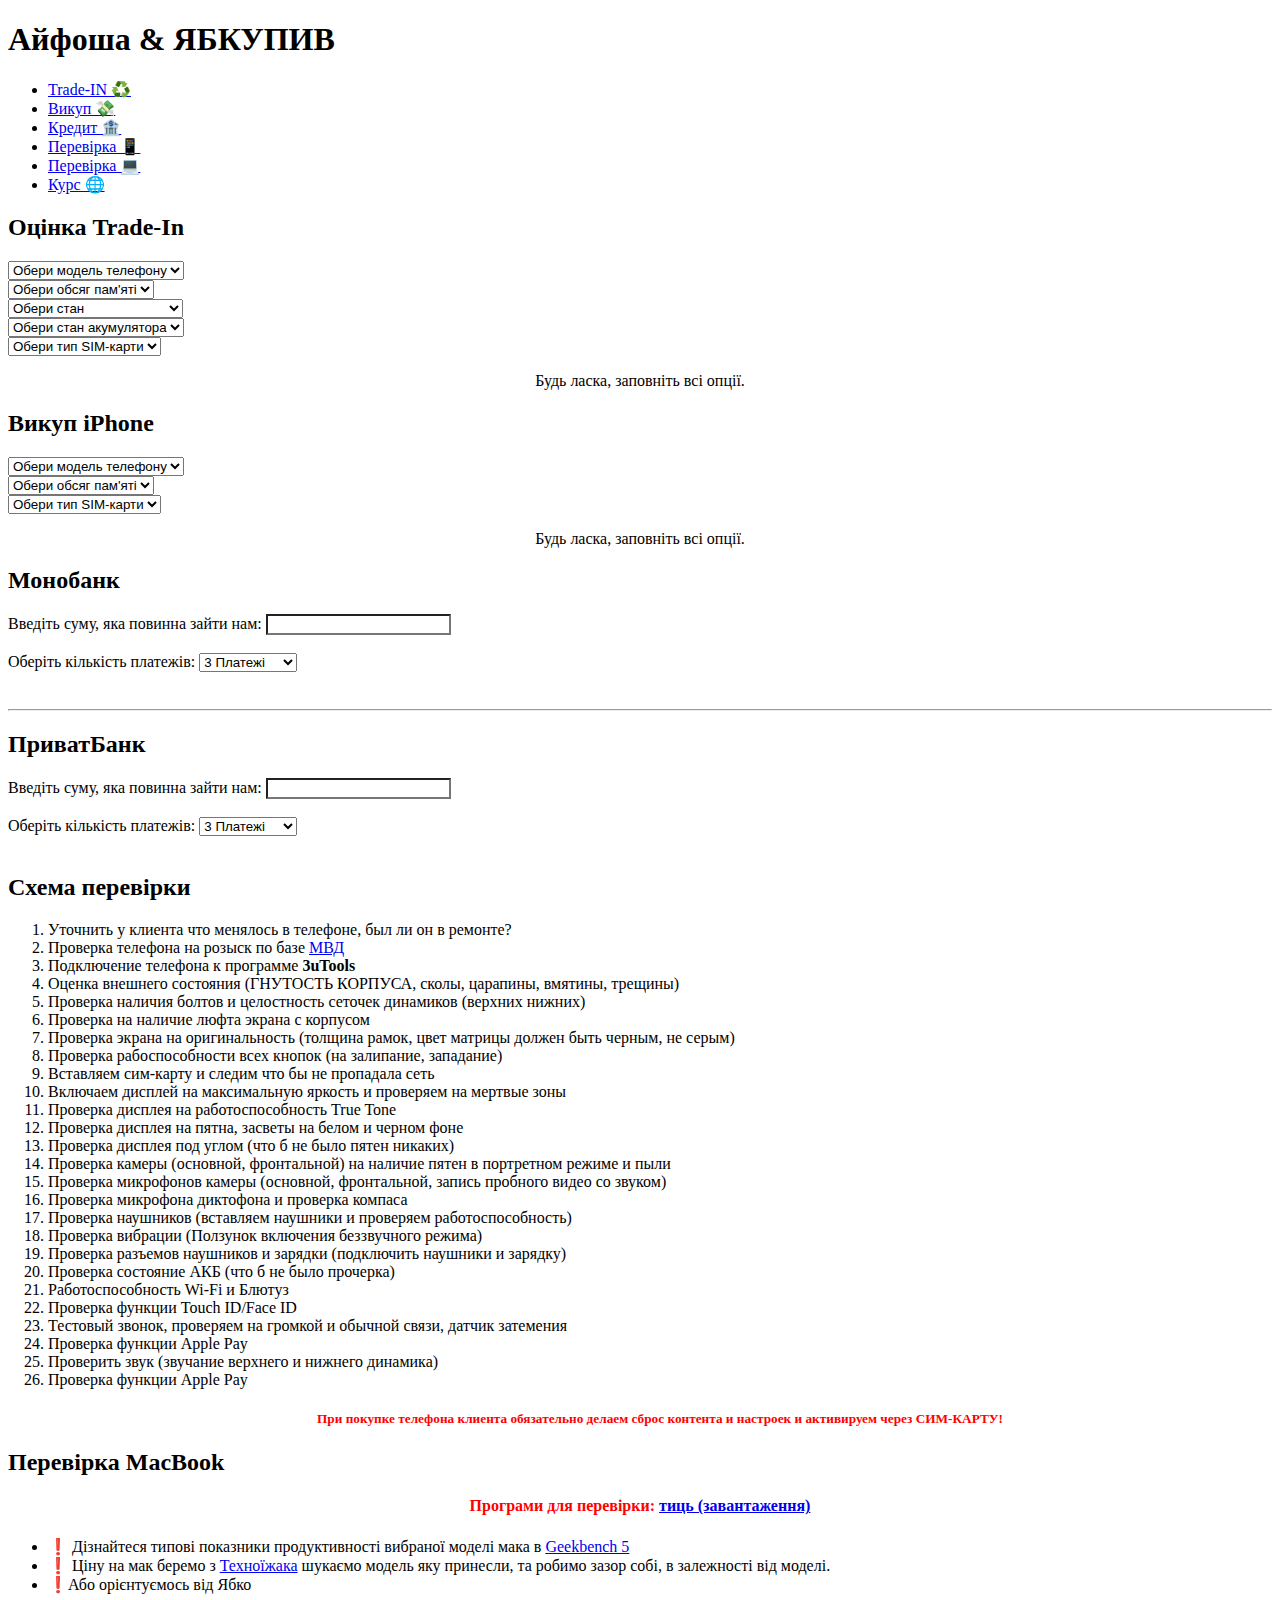
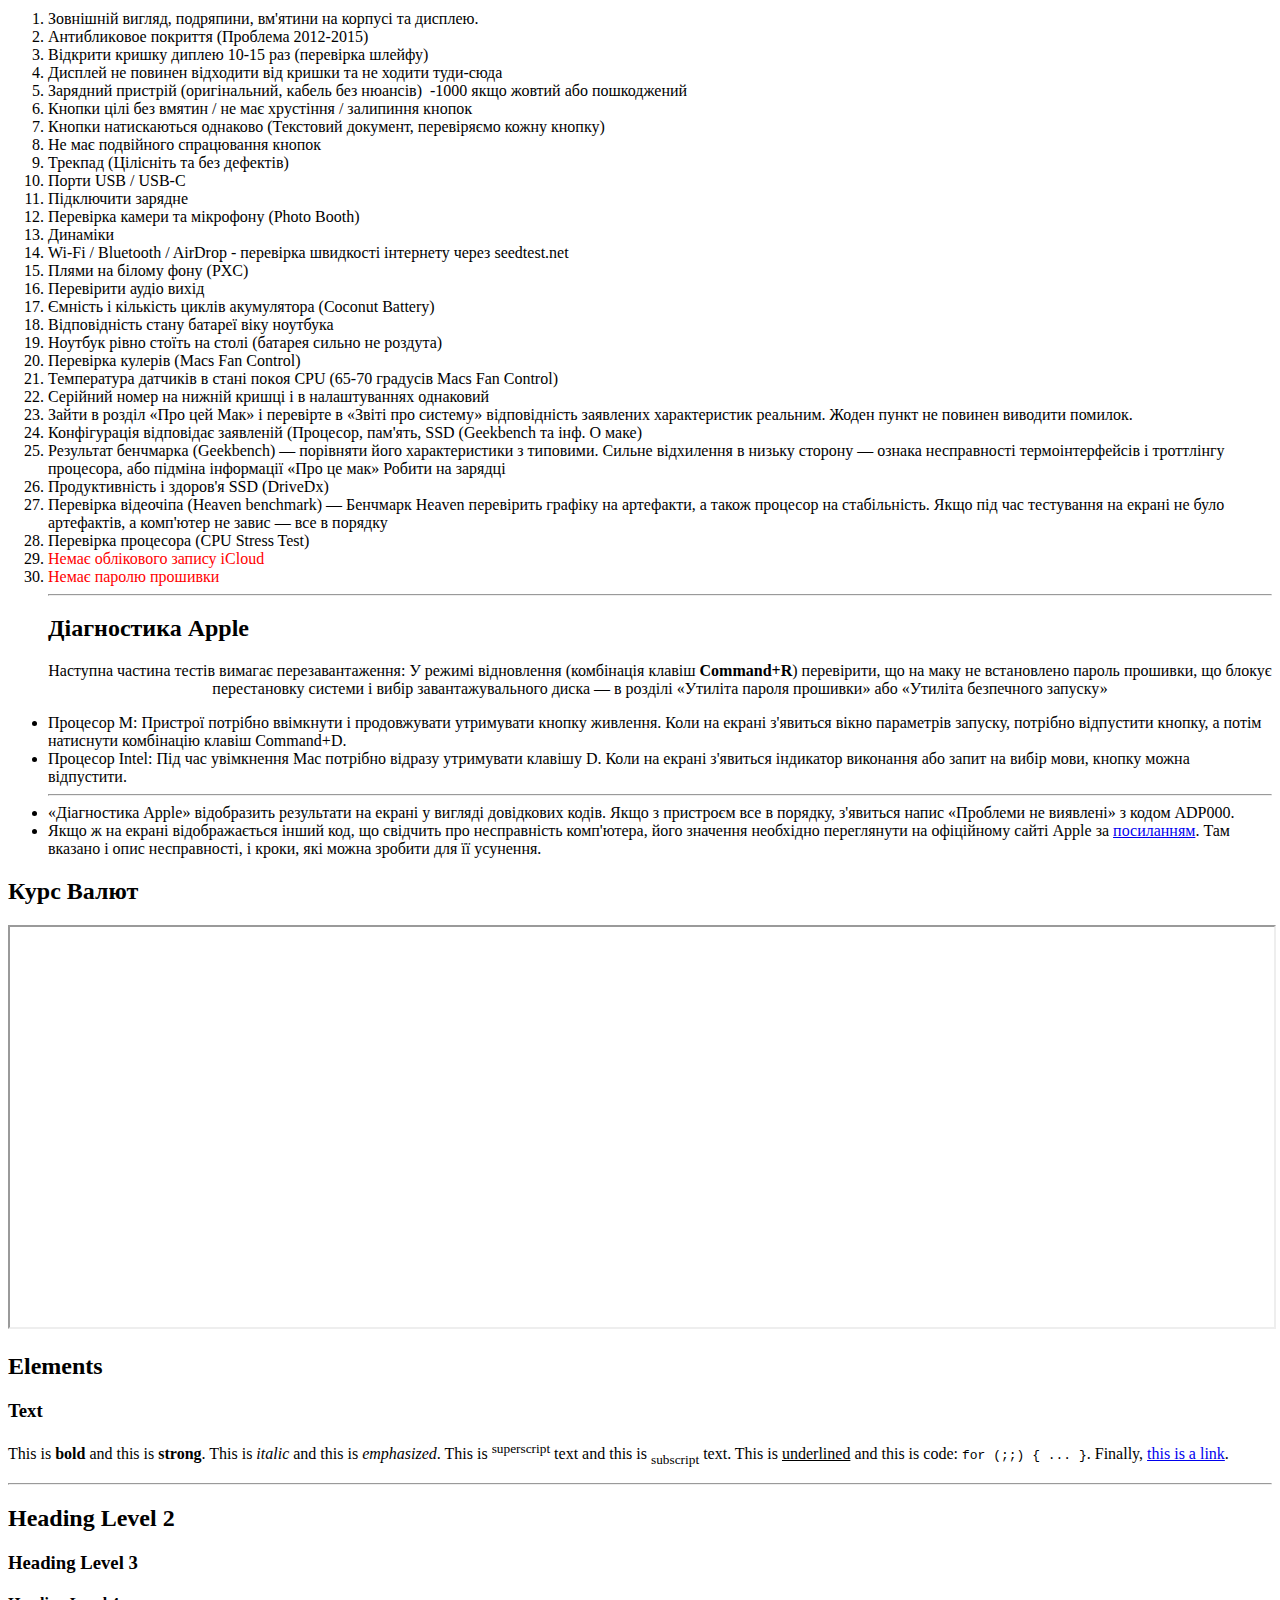
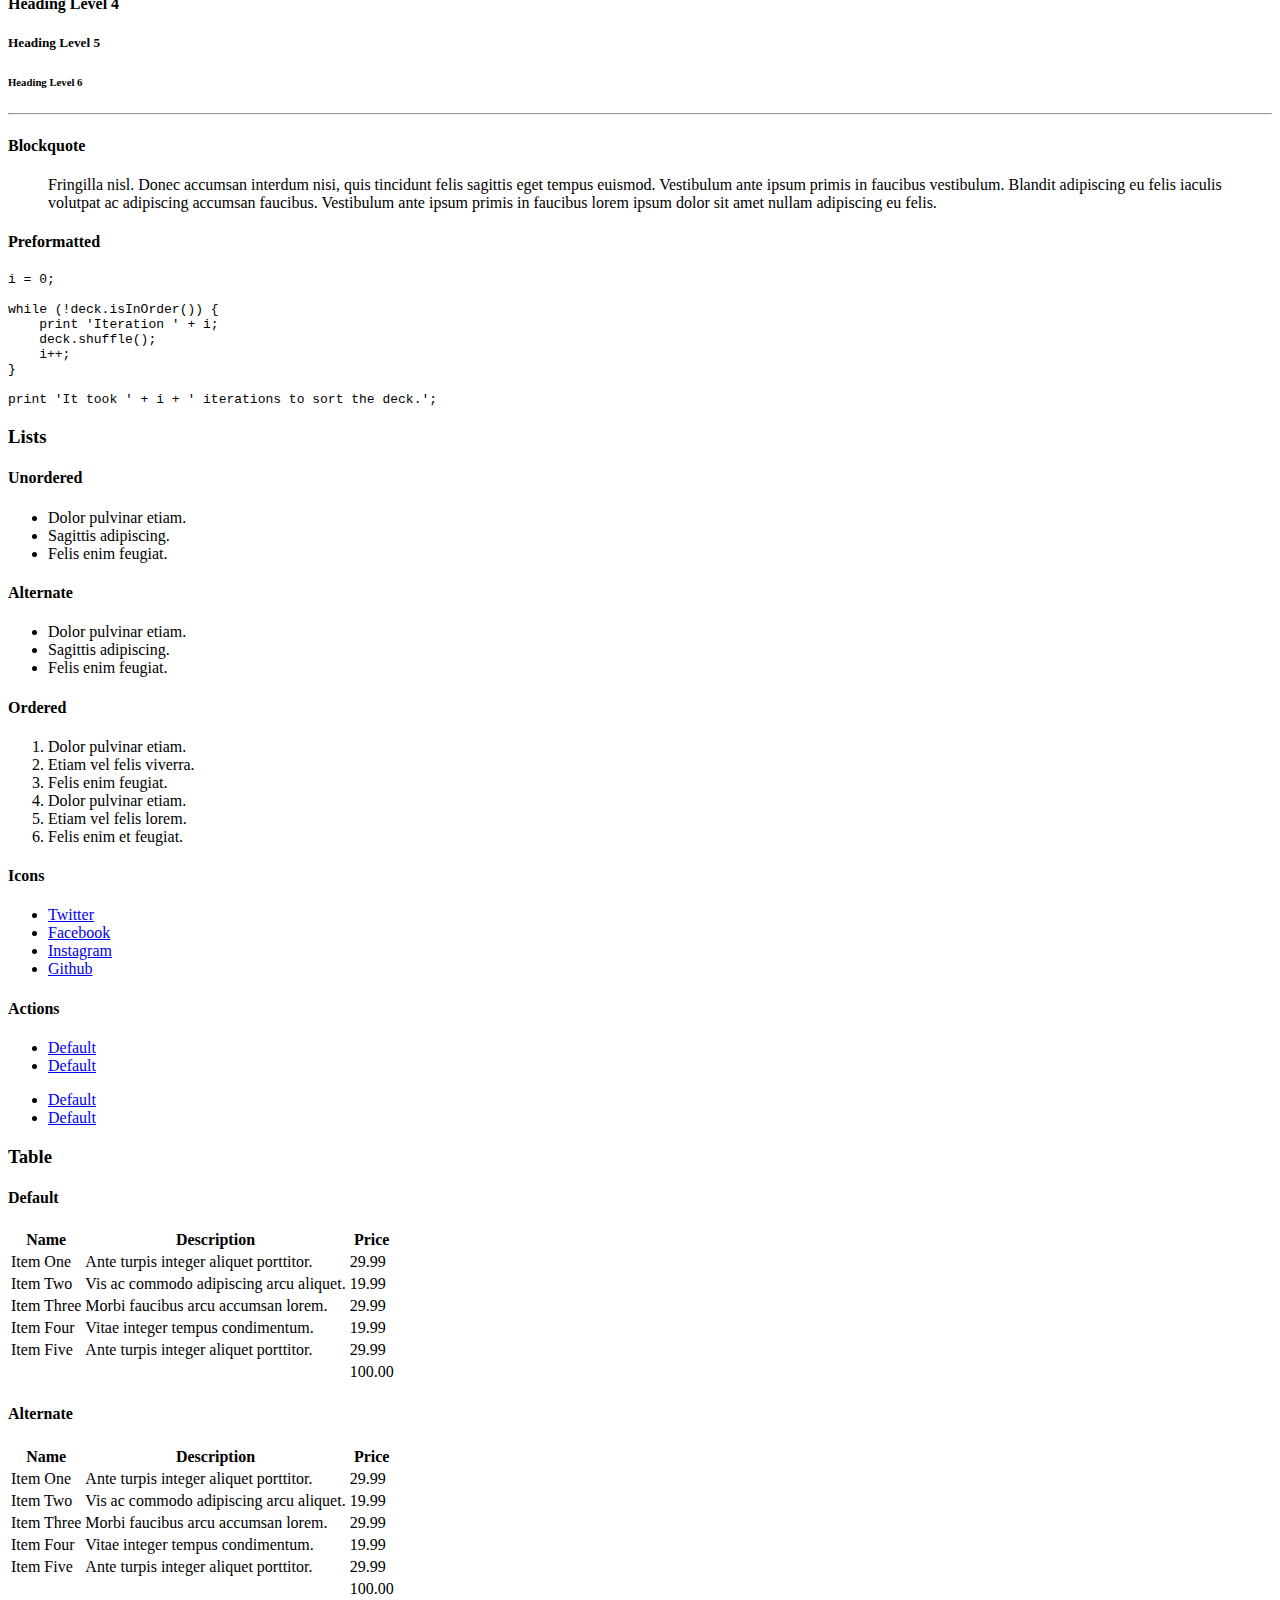
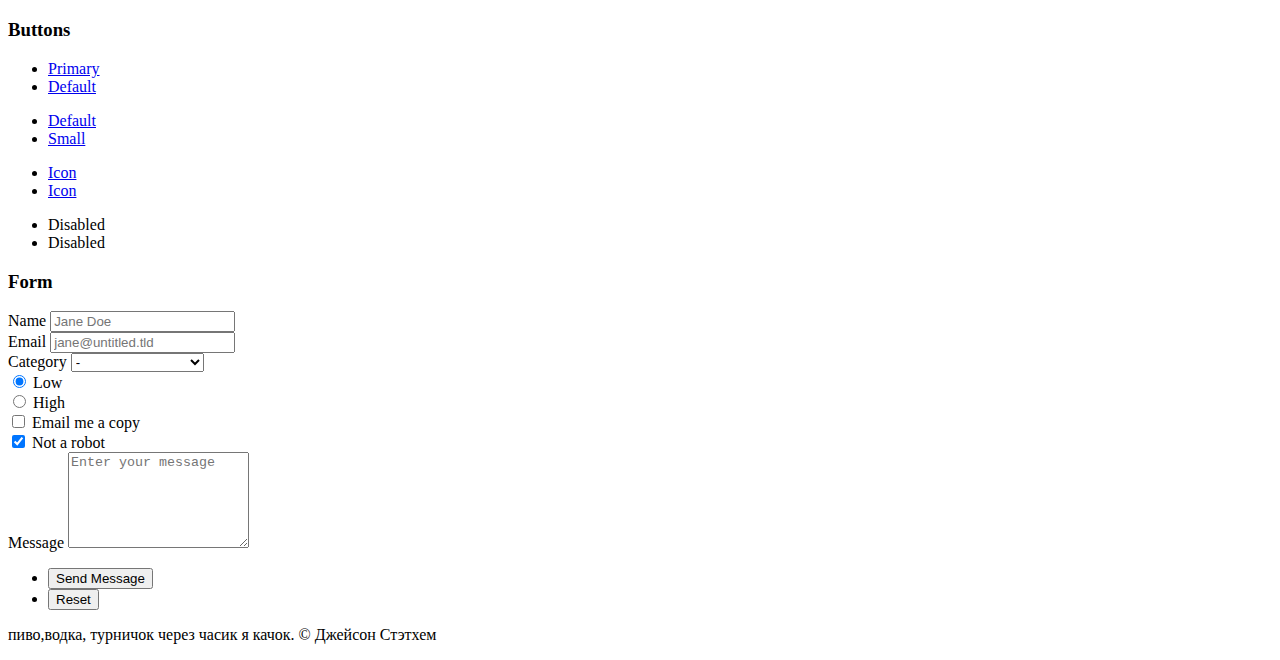
==== demo/index.html @ dc9aa3f9 "Update index.html" ====
<!DOCTYPE HTML>
<html>
	<head>
		<title>iPhosha</title>
		<meta charset="utf-8" />
		<meta name="viewport" content="width=device-width, initial-scale=1, user-scalable=no" />
		  <meta name="apple-mobile-web-app-capable" content="yes">
                  <meta name="apple-mobile-web-app-status-bar-style" content="black-translucent">
		  <meta name="apple-mobile-web-app-title" content="iPhosha">
		  <link rel="apple-touch-icon" href="icon-192x192.png">
				<link rel="icon" type="image/svg+xml" href="/favicon.svg" />
				<link rel="shortcut icon" href="/favicon.ico" />

		<link rel="stylesheet" href="assets/css/main.css" />
		<link rel="manifest" href="/manifest.json">
		<link rel="apple-touch-startup-image" 
      href="/splash-1170x2532.png" 
      media="(device-width: 390px) and (device-height: 844px) and (-webkit-device-
		<noscript><link rel="stylesheet" href="assets/css/noscript.css" /></noscript>
		
		<style>
			/* Устанавливаем черный цвет текста для поля ввода */
			#inputX, #inputY {
				color: black;
				background-color: white;
			}
		
			#result, #formula, #result2, #formula2 {
				color: rgb(255, 255, 255);
			}
		</style>
		<script>
		function calculate() {
		  var X = parseFloat(document.getElementById("inputX").value); // Получаем введённое значение X для первого расчета
		  var divideBy = parseFloat(document.getElementById("divideSelect").value); // Получаем выбранное значение для деления первого расчета
		  var percentage = 0;
		
		  // Устанавливаем процент для первого расчета в зависимости от выбранного значения
		  switch (divideBy) {
			case 3:
			  percentage = 3.1;
			  break;
			case 6:
			  percentage = 8;
			  break;
			case 10:
			  percentage = 13.7;
			  break;
			case 12:
			  percentage = 16.9;
			  break;
			case 15:
			  percentage = 21.6;
			  break;
			case 18:
			  percentage = 26.5;
			  break;
		  }
		
		  if (!isNaN(X) && !isNaN(divideBy) && X > 0) {
			var Y = X + (X * (percentage / 100));
			document.getElementById("formula").textContent = "Загальна вартість кредиту по 1С:  " + Y.toFixed(2);
			var result = Y / divideBy;
			document.getElementById("result").textContent = "На місяць: " + result.toFixed(2);
			
			// Показываем результат, если все данные введены
			document.getElementById("result").style.display = 'inline';
		  } else {
			document.getElementById("formula").textContent = "";
			document.getElementById("result").style.display = 'none'; // Скрываем кнопку, если данные не введены
		  }
		
		  // Второй расчет
		  var Y2 = parseFloat(document.getElementById("inputY").value); // Получаем значение Y для второго расчета
		  var divideBy2 = parseFloat(document.getElementById("divideSelect2").value); // Получаем выбранное значение для деления второго расчета
		  var percentage2 = 0;
		
		  // Устанавливаем процент для второго расчета
		  switch (divideBy2) {
			case 3:
			  percentage2 = 1.8;
			  break;
			case 6:
			  percentage2 = 7.7;
			  break;
			case 10:
			  percentage2 = 15.6;
			  break;
			case 12:
			  percentage2 = 16.6;
			  break;
			case 15:
			  percentage2 = 21.6;
			  break;
			case 18:
			  percentage2 = 26.6;
			  break;
		  }
		
		  if (!isNaN(Y2) && !isNaN(divideBy2) && Y2 > 0) {
			var YResult2 = Y2 + (Y2 * (percentage2 / 100));
			document.getElementById("formula2").textContent = "Загальна вартість кредиту по 1С:  " + YResult2.toFixed(2);
			var result2 = YResult2 / divideBy2;
			document.getElementById("result2").textContent = "На місяць: " + result2.toFixed(2);
			
			// Показываем результат, если все данные введены
			document.getElementById("result2").style.display = 'inline';
		  } else {
			document.getElementById("formula2").textContent = "";
			document.getElementById("result2").style.display = 'none'; // Скрываем кнопку, если данные не введены
		  }
		}
		</script>
		</head>
		<body>
		
	</head>
	<body class="is-preload">

		<!-- Wrapper -->
			<div id="wrapper">

				<!-- Header -->
					<header id="header">
						
						<div class="content">
							<div class="inner">
								<h1>Айфоша & ЯБКУПИВ</h1>
							
							</div>
						</div>
						<nav>
							<ul>
								<li><a href="#tradein">Trade-IN ♻️ </a></li>
								<li><a href="#buyback">Викуп 💸 </a></li>
								<li><a href="#o4">Кредит 🏦 </a></li>
								<li><a href="#iphone">Перевірка 📱 </a></li>
								<li><a href="#macbook">Перевірка 💻 </a></li>
								<li><a href="#kurs">Курс 🌐 </a></li>
								
								<!--<li><a href="#elements">Elements</a></li>-->
							</ul>
						</nav>
					</header>

				<!-- TradeIN -->
					<div id="main">

						<!-- Intro -->
<article id="tradein">
						  <div class="container">
							<h2 class="major">Оцінка Trade-In</h2>
							<form>
							  <!-- Модель телефона -->
							  <div class="form-group">
								<select id="model" onchange="updateMemoryOptions(); updateSIMOptions(); calculatePrice();">
								  <option value="">Обери модель телефону</option>
								  <option value="iPhone 8">iPhone 8</option>
								  <option value="iPhone 8 Plus">iPhone 8 Plus</option>
								  <option value="iPhone X">iPhone X</option>
								  <option value="iPhone XS">iPhone XS</option>
								  <option value="iPhone XS Max">iPhone XS Max</option>
								  <option value="iPhone XR">iPhone XR</option>
								  <option value="iPhone SE2020">iPhone SE 2020</option>
								  <option value="iPhone 11">iPhone 11</option>
								  <option value="iPhone 11 Pro">iPhone 11 Pro</option>
								  <option value="iPhone 11 Pro Max">iPhone 11 Pro Max</option>
								  <option value="iPhone 12 Mini">iPhone 12 Mini</option>
								  <option value="iPhone 12">iPhone 12</option>
								  <option value="iPhone 12 Pro">iPhone 12 Pro</option>
								  <option value="iPhone 12 Pro Max">iPhone 12 Pro Max</option>
								  <option value="iPhone SE2022">iPhone SE 2022</option>
								  <option value="iPhone 13 Mini">iPhone 13 Mini</option>
								  <option value="iPhone 13">iPhone 13</option>
								  <option value="iPhone 13 Pro">iPhone 13 Pro</option>
								  <option value="iPhone 13 Pro Max">iPhone 13 Pro Max</option>
								  <option value="iPhone 14">iPhone 14</option>
								  <option value="iPhone 14 Plus">iPhone 14 Plus</option>
								  <option value="iPhone 14 Pro">iPhone 14 Pro</option>
								  <option value="iPhone 14 Pro Max">iPhone 14 Pro Max</option>
								  <option value="iPhone 15">iPhone 15</option>
								  <option value="iPhone 15 Plus">iPhone 15 Plus</option>
								  <option value="iPhone 15 Pro">iPhone 15 Pro</option>
								  <option value="iPhone 15 Pro Max">iPhone 15 Pro Max</option>
								</select>
							  </div>
						
							  <!-- Обсяг пам'яті -->
							  <div class="form-group">
								<select id="memory" onchange="calculatePrice()">
								  <option value="">Обери обсяг пам'яті</option>
								</select>
							  </div>
						
							  <!-- Стан телефону -->
							  <div class="form-group">
								<select id="condition" onchange="calculatePrice()">
								  <option value="">Обери стан</option>
								  <option value="Ідеальний">Ідеальний</option>
								  <option value="Гарний стан">Гарний стан</option>
								  <option value="Зі слідами використання">Зі слідами використання</option>
								</select>
							  </div>
						
							  <!-- Стан акумулятора -->
							  <div class="form-group">
								<select id="battery" onchange="calculatePrice()">
								  <option value="">Обери стан акумулятора</option>
								  <option value="87-100%">87-100%</option>
								  <option value="79-86%">79-86%</option>
								</select>
							  </div>
						
							  <!-- Версія сім -->
							  <div class="form-group">
								<select id="sim" onchange="calculatePrice()">
								  <option value="">Обери тип SIM-карти</option>
								</select>
							  </div>
						
							</form>
						
							<!-- Вывод цены -->
							<center>
							  <div id="final-price-container">
								<p><a class="button primary"><span id="final-price">Будь ласка, заповніть всі опції.</span></a></p>
							  </div>
							</center>
						  </div>
						</article>
						
						<script>
						// Опции памяти для каждой модели
						const prices = {
						  "iPhone 8": {
							"64GB": 3000,
							"128GB": 3500,
							"256GB": 4000,
						  },
						  "iPhone 8 Plus": {
							"64GB": 3500,
							"128GB": 4000,
							"256GB": 4500,
						  },
						  "iPhone X": {
							"64GB": 4000,
							"128GB": 4500,
							"256GB": 5000,
						  },
						  "iPhone XS": {
							"64GB": 4500,
							"128GB": 5000,
							"256GB": 5500,
						  },
						  // Добавьте другие модели и их цены
						};
						
						// Модификаторы состояния
						const conditionModifiers = {
						  "Ідеальний": 1,
						  "Гарний стан": 0.95,
						  "Зі слідами використання": 0.92,
						};
						
						// Вычитания по состоянию батареи
						const batteryDeductions = {
						  "iPhone 8": {
							"87-100%": 0,
							"79-86%": 100,
						  },
						  "iPhone 8 Plus": {
							"87-100%": 0,
							"79-86%": 100,
						  },
						  "iPhone X": {
							"87-100%": 0,
							"79-86%": 150,
						  },
						  // Добавьте другие модели и их батареи
						};
						
						// Дополнительные наценки для типа сим-карты (если есть)
						const simModifiers = {
						  "iPhone 8": {
							"SIM": 0,
						  },
						  "iPhone 8 Plus": {
							"SIM": 0,
							"eSIM": 100,
						  },
						  "iPhone X": {
							"SIM": 0,
							"eSIM": 150, // 150 грн для eSIM
						  },
						  "iPhone XS": {
							"SIM": 0,
							"eSIM": 120,
						  },
						  "iPhone XS Max": {
							"SIM": 0,
							"eSIM": 120,
						  },
						  "iPhone XR": {
							"SIM": 0,
							"eSIM": 100,
						  },
						  "iPhone SE2020": {
							"SIM": 0,
							"eSIM": 100,
						  },
						  "iPhone 11": {
							"SIM": 0,
							"eSIM": 120,
						  },
						  "iPhone 11 Pro": {
							"SIM": 0,
							"eSIM": 120,
						  },
						  "iPhone 11 Pro Max": {
							"SIM": 0,
							"eSIM": 120,
						  },
						  "iPhone 12 Mini": {
							"SIM": 0,
							"eSIM": 80, // 80 грн для eSIM
						  },
						  "iPhone 12": {
							"SIM": 0,
							"eSIM": 80,
						  },
						  "iPhone 12 Pro": {
							"SIM": 0,
							"eSIM": 80,
						  },
						  "iPhone 12 Pro Max": {
							"SIM": 0,
							"eSIM": 80,
						  },
						  "iPhone SE2022": {
							"SIM": 0,
							"eSIM": 80,
						  },
						  "iPhone 13 Mini": {
							"SIM": 0,
							"eSIM": 80,
						  },
						  "iPhone 13": {
							"SIM": 0,
							"eSIM": 80,
						  },
						  "iPhone 13 Pro": {
							"SIM": 0,
							"eSIM": 80,
						  },
						  "iPhone 13 Pro Max": {
							"SIM": 0,
							"eSIM": 80,
						  },
						  "iPhone 14": {
							"SIM": 0,
							"eSIM": 100,
						  },
						  "iPhone 14 Plus": {
							"SIM": 0,
							"eSIM": 100,
						  },
						  "iPhone 14 Pro": {
							"SIM": 0,
							"eSIM": 100,
						  },
						  "iPhone 14 Pro Max": {
							"SIM": 0,
							"eSIM": 100,
						  },
						  "iPhone 15": {
							"SIM": 0,
							"eSIM": 100,
						  },
						  "iPhone 15 Plus": {
							"SIM": 0,
							"eSIM": 100,
						  },
						  "iPhone 15 Pro": {
							"SIM": 0,
							"eSIM": 100,
						  },
						  "iPhone 15 Pro Max": {
							"SIM": 0,
							"eSIM": 100,
						  },
						};
						
						// Функция для обновления памяти в зависимости от модели
						function updateMemoryOptions() {
						  const model = document.getElementById("model").value;
						  const memorySelect = document.getElementById("memory");
						
						 // Очистить текущие опции памяти
						   memorySelect.innerHTML = "<option value=''>Обери обсяг пам'яті</option>";
						 
						   // Добавить доступные опции памяти для выбранной модели
						   if (model && prices[model]) {
							 Object.keys(prices[model]).forEach(memory => {
							   const option = document.createElement("option");
							   option.value = memory;
							   option.textContent = memory;
							   memorySelect.appendChild(option);
							 });
						   }
						 
						   // Обновляем отображаемую цену
						   updatePriceMessage();
						 }
						 
						 // Функция для обновления вариантов SIM в зависимости от модели
						 function updateSIMOptions() {
						   const model = document.getElementById("model").value;
						   const simSelect = document.getElementById("sim");
						 
						   // Очистить текущие опции SIM
						   simSelect.innerHTML = "<option value=''>Обери тип SIM-карти</option>";
						 
						   // Добавить доступные опции SIM для выбранной модели
						   if (model && simModifiers[model]) {
							 Object.keys(simModifiers[model]).forEach(simType => {
							   const option = document.createElement("option");
							   option.value = simType;
							   option.textContent = simType;
							   simSelect.appendChild(option);
							 });
						   }
						 }
						 
						 // Функция для вычисления цены
						 function calculatePrice() {
						   const model = document.getElementById("model").value;
						   const memory = document.getElementById("memory").value;
						   const condition = document.getElementById("condition").value;
						   const battery = document.getElementById("battery").value;
						   const sim = document.getElementById("sim").value; // Получаем значение типа сим-карты
						 
						   if (model && memory && condition && battery && sim) {
							 const basePrice = prices[model] && prices[model][memory];
						 
							 if (basePrice !== undefined) {
							   let finalPrice = basePrice * conditionModifiers[condition];
							   finalPrice -= batteryDeductions[model] && batteryDeductions[model][battery] || 0;
							   
							   finalPrice += simModifiers[model] && simModifiers[model][sim] || 0;
						 
							   // Обновить отображаемую цену
							   document.getElementById("final-price").textContent = "Оцінка телефону: " + finalPrice.toFixed(2) + " грн";
							 }
						   } else {
							 // Если не все поля выбраны, показываем сообщение
							 updatePriceMessage();
						   }
						 }
						 
						 // Функция для обновления текста сообщения
						 function updatePriceMessage() {
						   const model = document.getElementById("model").value;
						   const memory = document.getElementById("memory").value;
						   const condition = document.getElementById("condition").value;
						   const battery = document.getElementById("battery").value;
						 
						   // Если все поля не заполнены, показываем сообщение
						   if (!model || !memory || !condition || !battery || !document.getElementById("sim").value) {
							 document.getElementById("final-price").textContent = "Будь ласка, заповніть всі опції.";
						   } else {
							 calculatePrice();
						   }
						 }
						 
						 // Добавляем обработчик событий для всех полей формы
						 document.querySelectorAll("select").forEach(select => {
						   select.addEventListener("change", updatePriceMessage);
						 });
						 </script>
					</article> 
										<!-- Викуп -->

<article id="buyback">
  <div class="container">
    <h2 class="major">Викуп iPhone</h2>
    <form>
      <!-- Модель телефона -->
      <div class="form-group">
        <select id="buyback-model" onchange="updateBuybackMemoryOptions(); updateBuybackSIMOptions(); calculateBuybackPrice();">
          <option value="">Обери модель телефону</option>
          <option value="iPhone 8">iPhone 8</option>
          <option value="iPhone X">iPhone X</option>
          <option value="iPhone 11">iPhone 11</option>
          <option value="iPhone 12">iPhone 12</option>
          <option value="iPhone 13">iPhone 13</option>
          <option value="iPhone 14">iPhone 14</option>
          <option value="iPhone 15">iPhone 15</option>
        </select>
      </div>

      <!-- Обсяг пам'яті -->
      <div class="form-group">
        <select id="buyback-memory" onchange="calculateBuybackPrice()">
          <option value="">Обери обсяг пам'яті</option>
        </select>
      </div>

      <!-- Тип SIM-карти -->
      <div class="form-group">
        <select id="buyback-sim" onchange="calculateBuybackPrice()">
          <option value="">Обери тип SIM-карти</option>
        </select>
      </div>
    </form>

    <!-- Вывод цены -->
    <center>
      <div id="buyback-final-price-container">
        <p><a class="button primary"><span id="buyback-final-price">Будь ласка, заповніть всі опції.</span></a></p>
      </div>
    </center>
  </div>
</article>

<script>
// Цены для моделей Buyback
const buybackPrices = {
  "iPhone 8": {
    "64GB": 2500,
    "128GB": 3000,
    "256GB": 3500,
  },
  "iPhone X": {
    "64GB": 3500,
    "128GB": 4000,
    "256GB": 4500,
  },
  "iPhone 11": {
    "64GB": 4500,
    "128GB": 5000,
    "256GB": 5500,
  },
  "iPhone 12": {
    "64GB": 5500,
    "128GB": 6000,
    "256GB": 6500,
  },
  "iPhone 13": {
    "64GB": 6500,
    "128GB": 7000,
    "256GB": 7500,
  },
  "iPhone 14": {
    "64GB": 7500,
    "128GB": 8000,
    "256GB": 8500,
  },
  "iPhone 15": {
    "128GB": 9000,
    "256GB": 9500,
    "512GB": 10000,
  },
};

// Дополнительные модификаторы для SIM
const buybackSIMModifiers = {
  "iPhone 8": {
    "SIM": 0,
  },
  "iPhone X": {
    "SIM": 0,
    "eSIM": 250,
  },
  "iPhone 11": {
    "SIM": 0,
    "eSIM": 300,
  },
  "iPhone 12": {
    "SIM": 0,
    "eSIM": 350,
  },
  "iPhone 13": {
    "SIM": 0,
    "eSIM": 400,
  },
  "iPhone 14": {
    "SIM": 0,
    "eSIM": 450,
  },
  "iPhone 15": {
    "SIM": 0,
    "eSIM": 500,
  },
};

// Обновление опций памяти в зависимости от модели
function updateBuybackMemoryOptions() {
  const model = document.getElementById("buyback-model").value;
  const memorySelect = document.getElementById("buyback-memory");

  // Очистить текущие опции памяти
  memorySelect.innerHTML = "<option value=''>Обери обсяг пам'яті</option>";

  // Добавить доступные опции памяти для выбранной модели
  if (model && buybackPrices[model]) {
    Object.keys(buybackPrices[model]).forEach(memory => {
      const option = document.createElement("option");
      option.value = memory;
      option.textContent = memory;
      memorySelect.appendChild(option);
    });
  }
}

// Обновление опций SIM-карт в зависимости от модели
function updateBuybackSIMOptions() {
  const model = document.getElementById("buyback-model").value;
  const simSelect = document.getElementById("buyback-sim");

  // Очистить текущие опции SIM
  simSelect.innerHTML = "<option value=''>Обери тип SIM-карти</option>";

  // Добавить доступные опции SIM для выбранной модели
  if (model && buybackSIMModifiers[model]) {
    Object.keys(buybackSIMModifiers[model]).forEach(simType => {
      const option = document.createElement("option");
      option.value = simType;
      option.textContent = simType;
      simSelect.appendChild(option);
    });
  }
}

// Вычисление цены
function calculateBuybackPrice() {
  const model = document.getElementById("buyback-model").value;
  const memory = document.getElementById("buyback-memory").value;
  const sim = document.getElementById("buyback-sim").value;

  if (model && memory && sim) {
    const basePrice = buybackPrices[model] && buybackPrices[model][memory];

    if (basePrice !== undefined) {
      let finalPrice = basePrice;

      // Добавить наценку за тип SIM
      finalPrice += buybackSIMModifiers[model] && buybackSIMModifiers[model][sim] || 0;

      // Обновить отображаемую цену
      document.getElementById("buyback-final-price").textContent =
        "Оцінка викупу: " + finalPrice.toFixed(2) + " грн";
    }
  } else {
    // Если не все поля заполнены
    document.getElementById("buyback-final-price").textContent =
      "Будь ласка, заповніть всі опції.";
  }
}

// Добавить обработчики событий для изменения полей
document.querySelectorAll("#buyback-model, #buyback-memory, #buyback-sim").forEach(select => {
  select.addEventListener("change", calculateBuybackPrice);
});
</script>
						<!-- Work -->
							<article id="o4">
							  <h2 class="major">Монобанк</h2>
							  <label for="inputX">Введіть суму, яка повинна зайти нам: </label>
							  <input type="number" id="inputX" step="any" oninput="calculate()"> <!-- Событие input для X -->
							 
							  <br><br>

							  <label for="divideSelect">Оберіть кількість платежів: </label>
							  <select id="divideSelect" onchange="calculate()">
								<option value="3">3 Платежі</option>
								<option value="6">6 Платежів</option>
								<option value="10">10 Платежів</option>
								<option value="12">12 Платежів</option>
								<option value="15">15 Платежів</option>
								<option value="18">18 Платежів</option>
							  </select>
							  <br><br>
							  <h3><p style="color: red;" id="formula"></p></h3><!-- Показываем формулу X + процент = Y -->
							  <center><a class="button primary" id="result" style="display:none;">На місяць: </a></center> <!-- Кнопка скрыта по умолчанию -->
							  
							  <hr />
							
							  <h2>ПриватБанк</h2>
							  <label for="inputY">Введіть суму, яка повинна зайти нам: </label>
							  <input type="number" id="inputY" step="any" oninput="calculate()">
							  
							  <br><br>
							  
							  <label for="divideSelect2">Оберіть кількість платежів: </label>
							  <select id="divideSelect2" onchange="calculate()">
								<option value="3">3 Платежі</option>
								<option value="6">6 Платежів</option>
								<option value="10">10 Платежів</option>
								<option value="12">12 Платежів</option>
								<option value="15">15 Платежів</option>
								<option value="18">18 Платежів</option>
							  </select>
							  <br><br>

							  <h3><p style="color: red;" id="formula2"></p></h3><!-- Показываем формулу X + процент = Y -->
							  <center><a class="button primary" id="result2" style="display:none;">На місяць: </a></center> <!-- Кнопка скрыта по умолчанию -->
							</article>

						<!-- About -->
							<article id="iphone">
								<h2 class="major">Схема перевірки </h2>
								<ol>
									<li>Уточнить у клиента что менялось в телефоне, был ли он в ремонте?</li>
									<li>Проверка телефона на розыск по базе <a href="https://wanted.mvs.gov.ua/searchthing<">МВД</a></li>
									<li>Подключение телефона к программе <b>3uTools</b></li>
									<li>Оценка внешнего состояния (ГНУТОСТЬ КОРПУСА, сколы, царапины, вмятины, трещины)</li>
									<li>Проверка наличия болтов и целостность сеточек динамиков (верхних нижних)</li>
									<li>Проверка на наличие люфта экрана с корпусом</li>
									<li>Проверка экрана на оригинальность (толщина рамок, цвет матрицы должен быть черным, не серым)</li>
									<li>Проверка рабоспособности всех кнопок (на залипание, западание)</li>
									<li>Вставляем сим-карту и следим что бы не пропадала сеть</li>
									<li>Включаем дисплей на максимальную яркость и проверяем на мертвые зоны</li>
									<li>Проверка дисплея на работоспособность True Tone</li>
									<li>Проверка дисплея на пятна, засветы на белом и черном фоне</li>
									<li>Проверка дисплея под углом (что б не было пятен никаких)</li>
									<li>Проверка камеры (основной, фронтальной) на наличие пятен в портретном режиме и пыли</li>
									<li>Проверка микрофонов камеры (основной, фронтальной, запись пробного видео со звуком)</li>
									<li>Проверка микрофона диктофона и проверка компаса</li>
									<li>Проверка наушников (вставляем наушники и проверяем работоспособность)</li>
									<li>Проверка вибрации (Ползунок включения беззвучного режима)</li>
									<li>Проверка разъемов наушников и зарядки (подключить наушники и зарядку)</li>
									<li>Проверка состояние АКБ (что б не было прочерка)</li>
									<li>Работоспособность Wi-Fi и Блютуз</li>
									<li>Проверка функции Touch ID/Face ID</li>
									<li>Тестовый звонок, проверяем на громкой и обычной связи, датчик затемения</li>
									<li>Проверка функции Apple Pay</li>
									<li>Проверить звук (звучание верхнего и нижнего динамика)</li>
									<li>Проверка функции Apple Pay</li>
<p></p>
<center><h5><p style="color: red;">При покупке телефона клиента обязательно делаем сброс контента и настроек и активируем через СИМ-КАРТУ!</p></h5></center>

								</ol>									
							</article>
							
							<article id="macbook">
								<h2 class="major">Перевірка MacBook</h2>
								<center><h4><p style="color: red;">Програми для перевірки: <a href="https://drive.google.com/file/d/1yUWyYdbEln25JktGaK8KIITeepjoKRe8/view?usp=share_link">тиць (завантаження)</p></h4></center></a>
								
								<ul>
									<li>❗️ Дізнайтеся типові показники продуктивності вибраної моделі мака в  <a href="browser.geekbench.com/mac-benchmarks">Geekbench 5 </a></li>
                                    <li>❗️ Ціну на мак беремо з <a href="https://ti.ua/ua/mac-b-u/"> Техноїжака</a> шукаємо модель яку принесли, та робимо зазор собі, в залежності від моделі.</li>
									<li>❗️Або орієнтуємось від Ябко</li>
								</ul>
								<ol>
									<li>Зовнішній вигляд, подряпини, вм'ятини на корпусі та дисплею.</li>
									<li>Антиблиĸовое покриття (Проблема 2012-2015)</li>
									<li>Відкрити кришку диплею 10-15 раз (перевірка шлейфу)</li>
									<li>Дисплей не повинен відходити від кришки та не ходити туди-сюда</li>
									<li>Зарядний пристрій (оригінальний, ĸабель без нюансів)  -1000 якщо жовтий або пошкоджений</li>
									<li>Кнопки цілі без вмятин / не має хрустіння / залипиння ĸнопоĸ</li>
									<li>Кнопĸи натискаються однаково (Текстовий документ, перевіряємо кожну кнопку)</li>
									<li>Не має подвійного спрацювання кнопок</li>
									<li>Треĸпад (Цілісніть та без дефектів)</li>
									<li>Порти USB / USB-С</li>
									<li>Підключити зарядне</li>
									<li>Перевірка камери та мікрофону (Photo Booth)</li>
									<li>Динаміки </li>
									<li>Wi-Fi / Bluetooth / AirDrop - перевірка швидкості інтернету через seedtest.net </li>
									<li>Плями на білому фону (PXC) </li>
									<li>Перевірити аудіо вихід </li>
									<li>Ємність і кількість циклів акумулятора (Coconut Battery)</li>
									<li>Відповідність стану батареї віку ноутбука</li>
									<li>Ноутбук рівно стоїть на столі (батарея сильно не роздута)</li>
									<li>Перевірка кулерів (Macs Fan Control) </li>
									<li>Температура датчиків в стані поĸоя CPU (65-70 градусів Macs Fan Control)</li>
									<li>Серійний номер на нижній кришці і в налаштуваннях однаковий</li>
									<li>Зайти в розділ «Про цей Мак» і перевірте в «Звіті про систему» відповідність заявлених характеристик реальним. Жоден пункт не повинен виводити помилок.</li>
									<li>Конфігурація відповідає заявленій (Процесор, пам'ять, SSD (Geekbench та інф. О маке)</li>
									<li>Результат бенчмарĸа (Geekbench) — порівняти його характеристики з типовими. Сильне відхилення в низьку сторону — ознака несправності термоінтерфейсів і троттлінгу процесора, або підміна інформації «Про це мак» Робити на зарядці</li>
									<li>Продуктивність і здоров'я SSD (DriveDx)</li>
									<li>Перевірка відеочіпа (Heaven benchmark) — Бенчмарк Heaven перевірить графіку на артефакти, а також процесор на стабільність. Якщо під час тестування на екрані не було артефактів, а комп'ютер не завис — все в порядку</li>
									<li>Перевірка процесора (CPU Stress Test) </li>
									<li><a style="color: red;">Немає облікового запису iCloud</a></li>
									<li><a style="color: red;">Немає паролю прошивки</a></li>
									<hr />
								<h2 class="major">Діагностика Apple</h2>
								<center>Наступна частина тестів вимагає перезавантаження: У режимі відновлення (комбінація клавіш <b>Command+R</b>) перевірити, що на маку не встановлено пароль прошивки, що блокує перестановку системи і вибір завантажувального диска — в розділі «Утиліта пароля прошивки» або «Утиліта безпечного запуску»</center>
								</ol>
								<ul>
									<li>Процесор M: Пристрої потрібно ввімкнути і продовжувати утримувати кнопку живлення. Коли на екрані з'явиться вікно параметрів запуску, потрібно відпустити кнопку, а потім натиснути комбінацію клавіш Command+D.</li>
									<li>Процесор Intel: Під час увімкнення Mac потрібно відразу утримувати клавішу D. Коли на екрані з'явиться індикатор виконання або запит на вибір мови, кнопку можна відпустити.</li>
									<hr />

									<li> «Діагностика Apple» відобразить результати на екрані у вигляді довідкових кодів. Якщо з пристроєм все в порядку, з'явиться напис «Проблеми не виявлені» з кодом ADP000.</li>
									<li>Якщо ж на екрані відображається інший код, що свідчить про несправність комп'ютера, його значення необхідно переглянути на офіційному сайті Apple за <a href="https://support.apple.com/ru-ru/102334">посиланням</a>. Там вказано і опис несправності, і кроки, які можна зробити для її усунення.</li>
								</ul>

								
							</article>

						<!-- Contact -->
							<article id="kurs">
								<h2 class="major">Курс Валют</h2>
								<iframe src="https://obmenka.sumy.ua/" width="100%" height="400px"></iframe>
							</article>

						<!-- Elements -->
							<article id="elements">
								<h2 class="major">Elements</h2>

								<section>
									<h3 class="major">Text</h3>
									<p>This is <b>bold</b> and this is <strong>strong</strong>. This is <i>italic</i> and this is <em>emphasized</em>.
									This is <sup>superscript</sup> text and this is <sub>subscript</sub> text.
									This is <u>underlined</u> and this is code: <code>for (;;) { ... }</code>. Finally, <a href="#">this is a link</a>.</p>
									<hr />
									<h2>Heading Level 2</h2>
									<h3>Heading Level 3</h3>
									<h4>Heading Level 4</h4>
									<h5>Heading Level 5</h5>
									<h6>Heading Level 6</h6>
									<hr />
									<h4>Blockquote</h4>
									<blockquote>Fringilla nisl. Donec accumsan interdum nisi, quis tincidunt felis sagittis eget tempus euismod. Vestibulum ante ipsum primis in faucibus vestibulum. Blandit adipiscing eu felis iaculis volutpat ac adipiscing accumsan faucibus. Vestibulum ante ipsum primis in faucibus lorem ipsum dolor sit amet nullam adipiscing eu felis.</blockquote>
									<h4>Preformatted</h4>
									<pre><code>i = 0;

while (!deck.isInOrder()) {
    print 'Iteration ' + i;
    deck.shuffle();
    i++;
}

print 'It took ' + i + ' iterations to sort the deck.';</code></pre>
								</section>

								<section>
									<h3 class="major">Lists</h3>

									<h4>Unordered</h4>
									<ul>
										<li>Dolor pulvinar etiam.</li>
										<li>Sagittis adipiscing.</li>
										<li>Felis enim feugiat.</li>
									</ul>

									<h4>Alternate</h4>
									<ul class="alt">
										<li>Dolor pulvinar etiam.</li>
										<li>Sagittis adipiscing.</li>
										<li>Felis enim feugiat.</li>
									</ul>

									<h4>Ordered</h4>
									<ol>
										<li>Dolor pulvinar etiam.</li>
										<li>Etiam vel felis viverra.</li>
										<li>Felis enim feugiat.</li>
										<li>Dolor pulvinar etiam.</li>
										<li>Etiam vel felis lorem.</li>
										<li>Felis enim et feugiat.</li>
									</ol>
									<h4>Icons</h4>
									<ul class="icons">
										<li><a href="#" class="icon brands fa-twitter"><span class="label">Twitter</span></a></li>
										<li><a href="#" class="icon brands fa-facebook-f"><span class="label">Facebook</span></a></li>
										<li><a href="#" class="icon brands fa-instagram"><span class="label">Instagram</span></a></li>
										<li><a href="#" class="icon brands fa-github"><span class="label">Github</span></a></li>
									</ul>

									<h4>Actions</h4>
									<ul class="actions">
										<li><a href="#" class="button primary">Default</a></li>
										<li><a href="#" class="button">Default</a></li>
									</ul>
									<ul class="actions stacked">
										<li><a href="#" class="button primary">Default</a></li>
										<li><a href="#" class="button">Default</a></li>
									</ul>
								</section>

								<section>
									<h3 class="major">Table</h3>
									<h4>Default</h4>
									<div class="table-wrapper">
										<table>
											<thead>
												<tr>
													<th>Name</th>
													<th>Description</th>
													<th>Price</th>
												</tr>
											</thead>
											<tbody>
												<tr>
													<td>Item One</td>
													<td>Ante turpis integer aliquet porttitor.</td>
													<td>29.99</td>
												</tr>
												<tr>
													<td>Item Two</td>
													<td>Vis ac commodo adipiscing arcu aliquet.</td>
													<td>19.99</td>
												</tr>
												<tr>
													<td>Item Three</td>
													<td> Morbi faucibus arcu accumsan lorem.</td>
													<td>29.99</td>
												</tr>
												<tr>
													<td>Item Four</td>
													<td>Vitae integer tempus condimentum.</td>
													<td>19.99</td>
												</tr>
												<tr>
													<td>Item Five</td>
													<td>Ante turpis integer aliquet porttitor.</td>
													<td>29.99</td>
												</tr>
											</tbody>
											<tfoot>
												<tr>
													<td colspan="2"></td>
													<td>100.00</td>
												</tr>
											</tfoot>
										</table>
									</div>

									<h4>Alternate</h4>
									<div class="table-wrapper">
										<table class="alt">
											<thead>
												<tr>
													<th>Name</th>
													<th>Description</th>
													<th>Price</th>
												</tr>
											</thead>
											<tbody>
												<tr>
													<td>Item One</td>
													<td>Ante turpis integer aliquet porttitor.</td>
													<td>29.99</td>
												</tr>
												<tr>
													<td>Item Two</td>
													<td>Vis ac commodo adipiscing arcu aliquet.</td>
													<td>19.99</td>
												</tr>
												<tr>
													<td>Item Three</td>
													<td> Morbi faucibus arcu accumsan lorem.</td>
													<td>29.99</td>
												</tr>
												<tr>
													<td>Item Four</td>
													<td>Vitae integer tempus condimentum.</td>
													<td>19.99</td>
												</tr>
												<tr>
													<td>Item Five</td>
													<td>Ante turpis integer aliquet porttitor.</td>
													<td>29.99</td>
												</tr>
											</tbody>
											<tfoot>
												<tr>
													<td colspan="2"></td>
													<td>100.00</td>
												</tr>
											</tfoot>
										</table>
									</div>
								</section>

								<section>
									<h3 class="major">Buttons</h3>
									<ul class="actions">
										<li><a href="#" class="button primary">Primary</a></li>
										<li><a href="#" class="button">Default</a></li>
									</ul>
									<ul class="actions">
										<li><a href="#" class="button">Default</a></li>
										<li><a href="#" class="button small">Small</a></li>
									</ul>
									<ul class="actions">
										<li><a href="#" class="button primary icon solid fa-download">Icon</a></li>
										<li><a href="#" class="button icon solid fa-download">Icon</a></li>
									</ul>
									<ul class="actions">
										<li><span class="button primary disabled">Disabled</span></li>
										<li><span class="button disabled">Disabled</span></li>
									</ul>
								</section>

								<section>
									<h3 class="major">Form</h3>
									<form method="post" action="#">
										<div class="fields">
											<div class="field half">
												<label for="demo-name">Name</label>
												<input type="text" name="demo-name" id="demo-name" value="" placeholder="Jane Doe" />
											</div>
											<div class="field half">
												<label for="demo-email">Email</label>
												<input type="email" name="demo-email" id="demo-email" value="" placeholder="jane@untitled.tld" />
											</div>
											<div class="field">
												<label for="demo-category">Category</label>
												<select name="demo-category" id="demo-category">
													<option value="">-</option>
													<option value="1">Manufacturing</option>
													<option value="1">Shipping</option>
													<option value="1">Administration</option>
													<option value="1">Human Resources</option>
												</select>
											</div>
											<div class="field half">
												<input type="radio" id="demo-priority-low" name="demo-priority" checked>
												<label for="demo-priority-low">Low</label>
											</div>
											<div class="field half">
												<input type="radio" id="demo-priority-high" name="demo-priority">
												<label for="demo-priority-high">High</label>
											</div>
											<div class="field half">
												<input type="checkbox" id="demo-copy" name="demo-copy">
												<label for="demo-copy">Email me a copy</label>
											</div>
											<div class="field half">
												<input type="checkbox" id="demo-human" name="demo-human" checked>
												<label for="demo-human">Not a robot</label>
											</div>
											<div class="field">
												<label for="demo-message">Message</label>
												<textarea name="demo-message" id="demo-message" placeholder="Enter your message" rows="6"></textarea>
											</div>
										</div>
										<ul class="actions">
											<li><input type="submit" value="Send Message" class="primary" /></li>
											<li><input type="reset" value="Reset" /></li>
										</ul>
									</form>
								</section>

							</article>

					</div>

				<!-- Footer -->
					<footer id="footer">
						<p class="copyright">пиво,водка, турничок через часик я качок. &copy; Джейсон Стэтхем </p>
					</footer>

			</div>

		<!-- BG -->
			<div id="bg"></div>

		<!-- Scripts -->
			<script src="assets/js/jquery.min.js"></script>
			<script src="assets/js/browser.min.js"></script>
			<script src="assets/js/breakpoints.min.js"></script>
			<script src="assets/js/util.js"></script>
			<script src="assets/js/main.js"></script>

	</body>
</html>
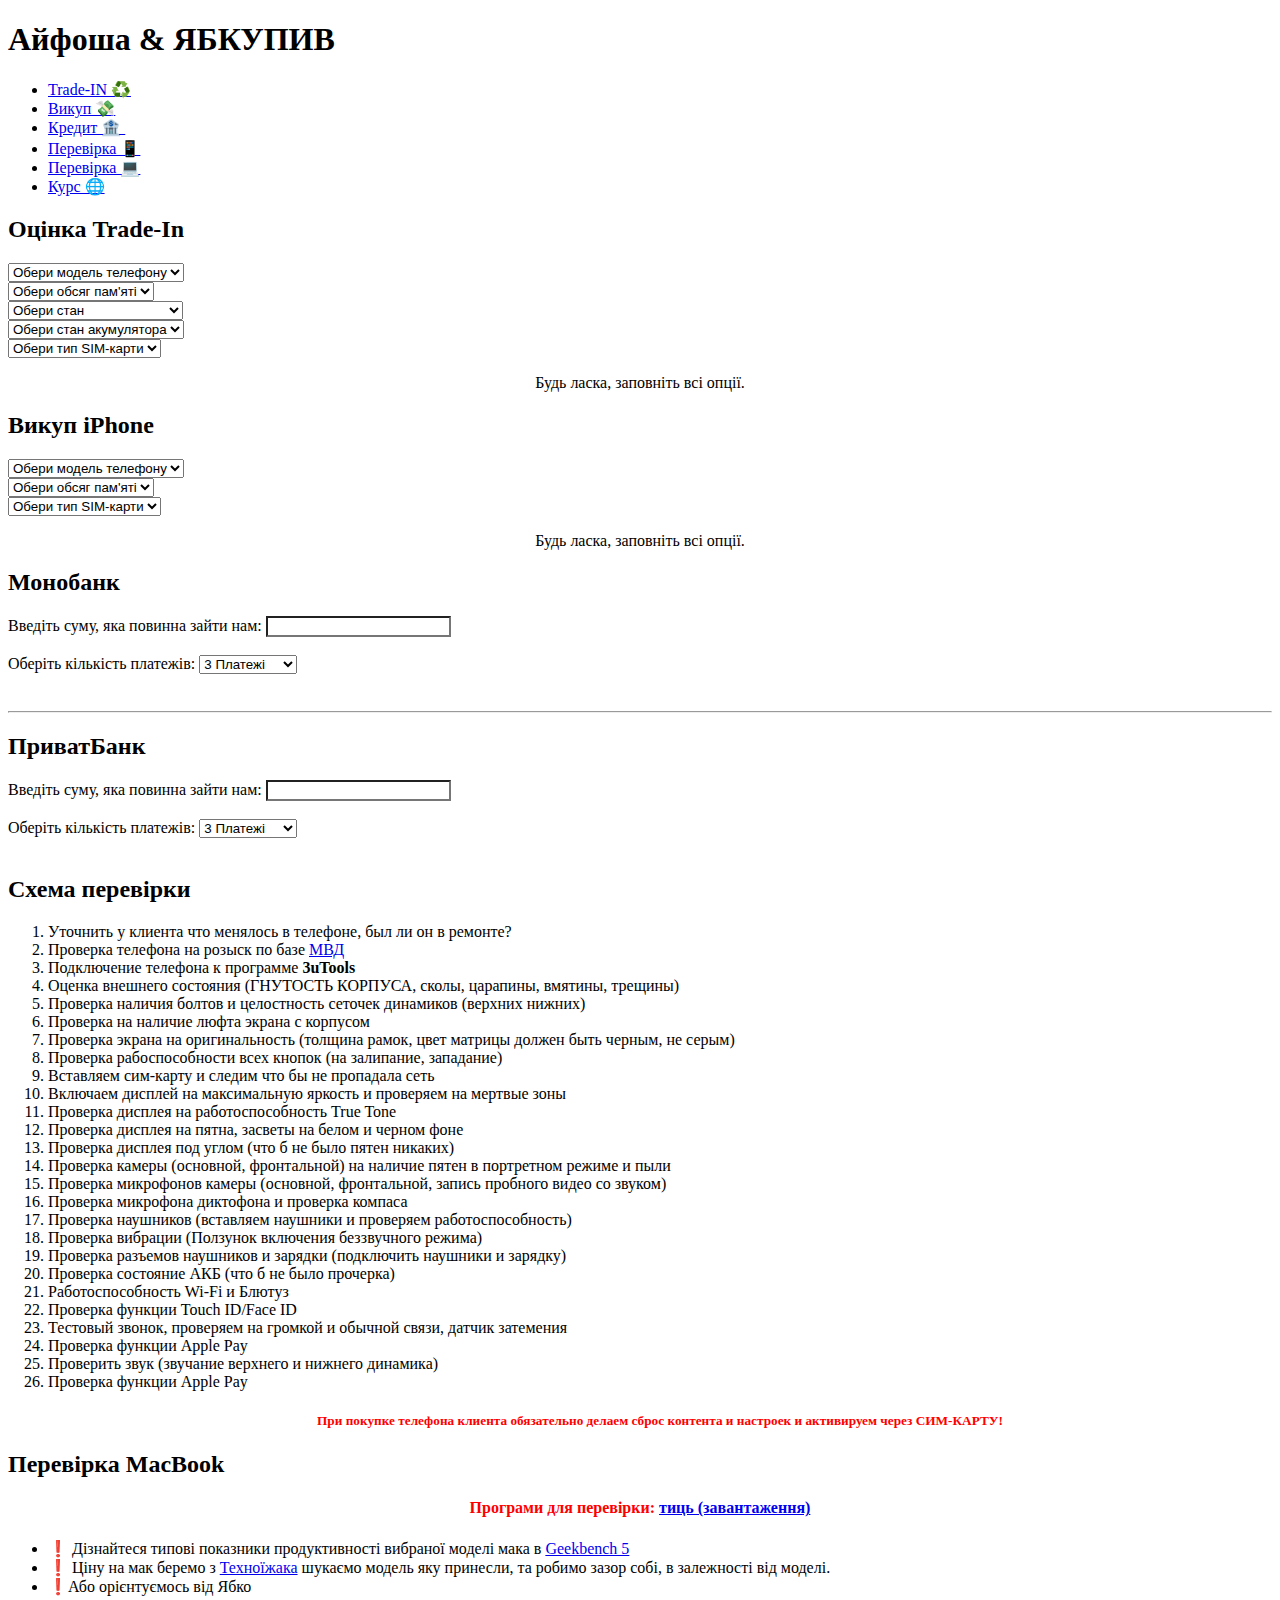
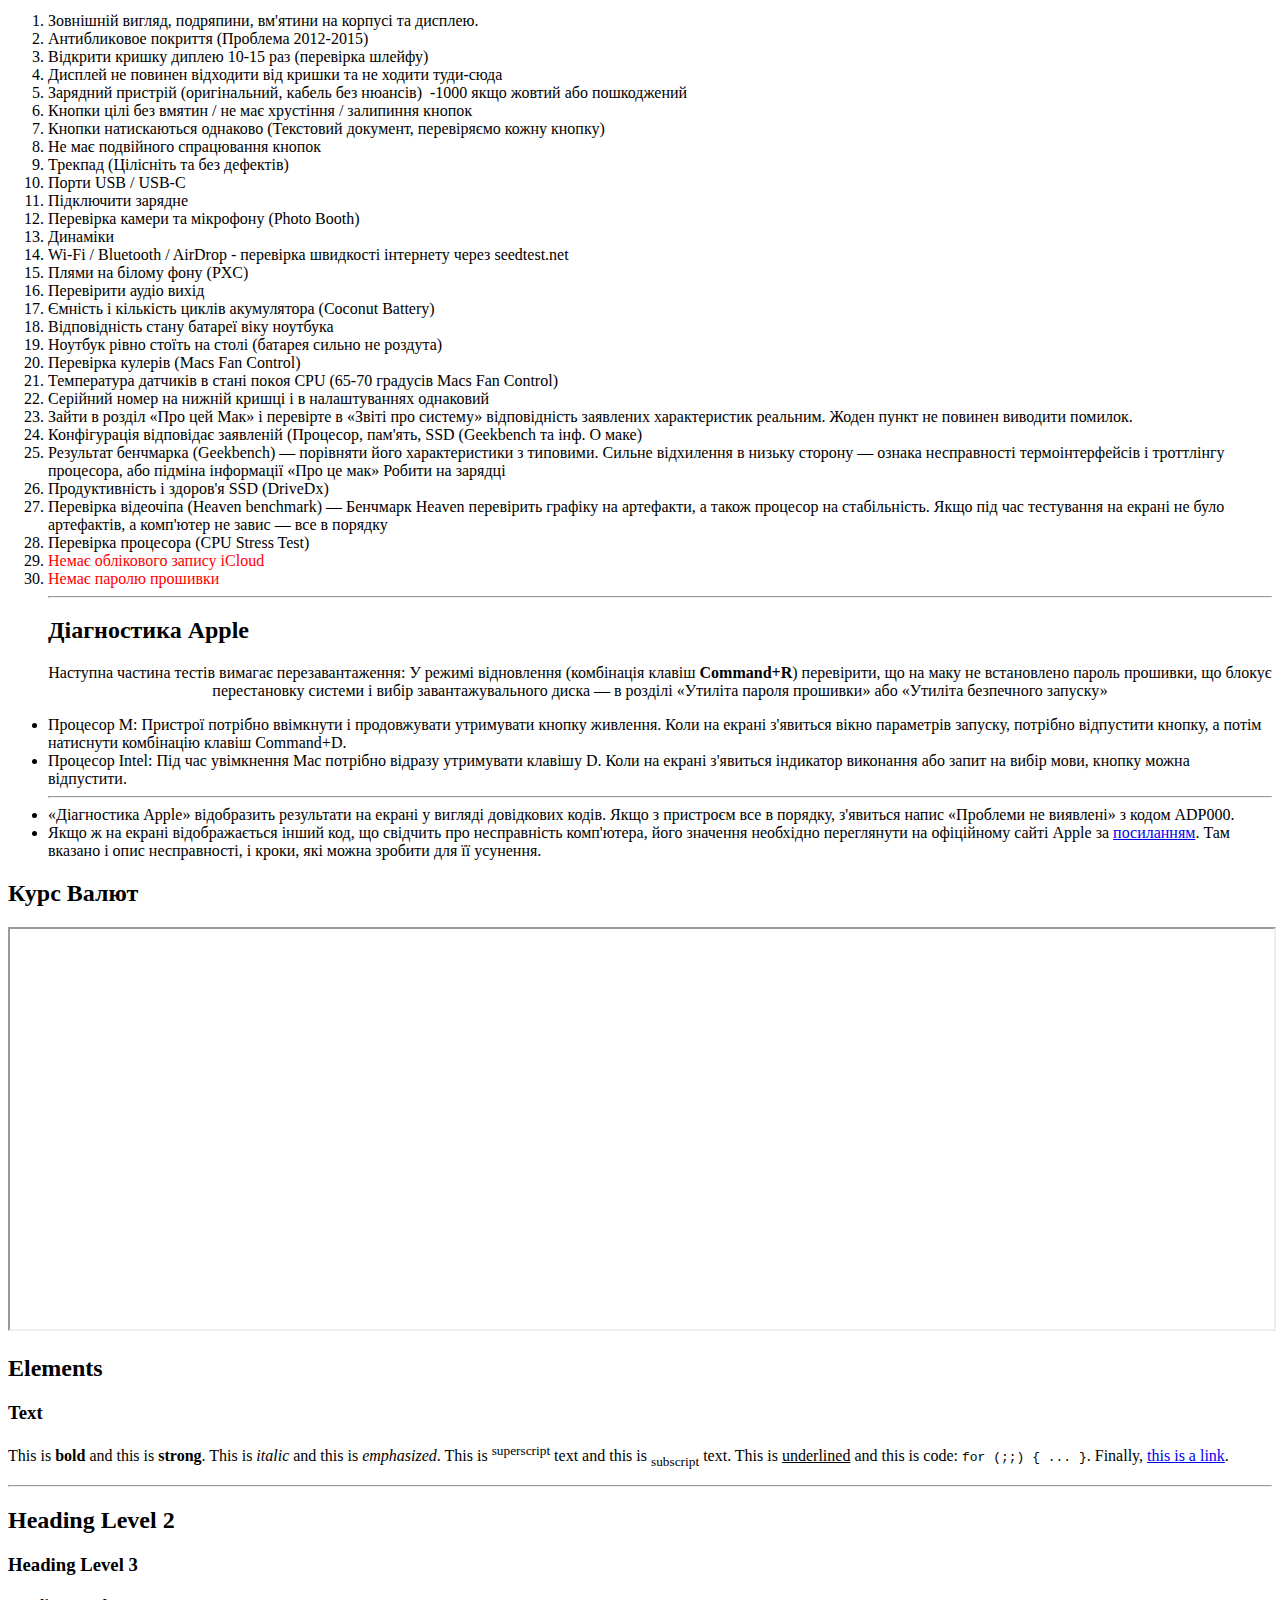
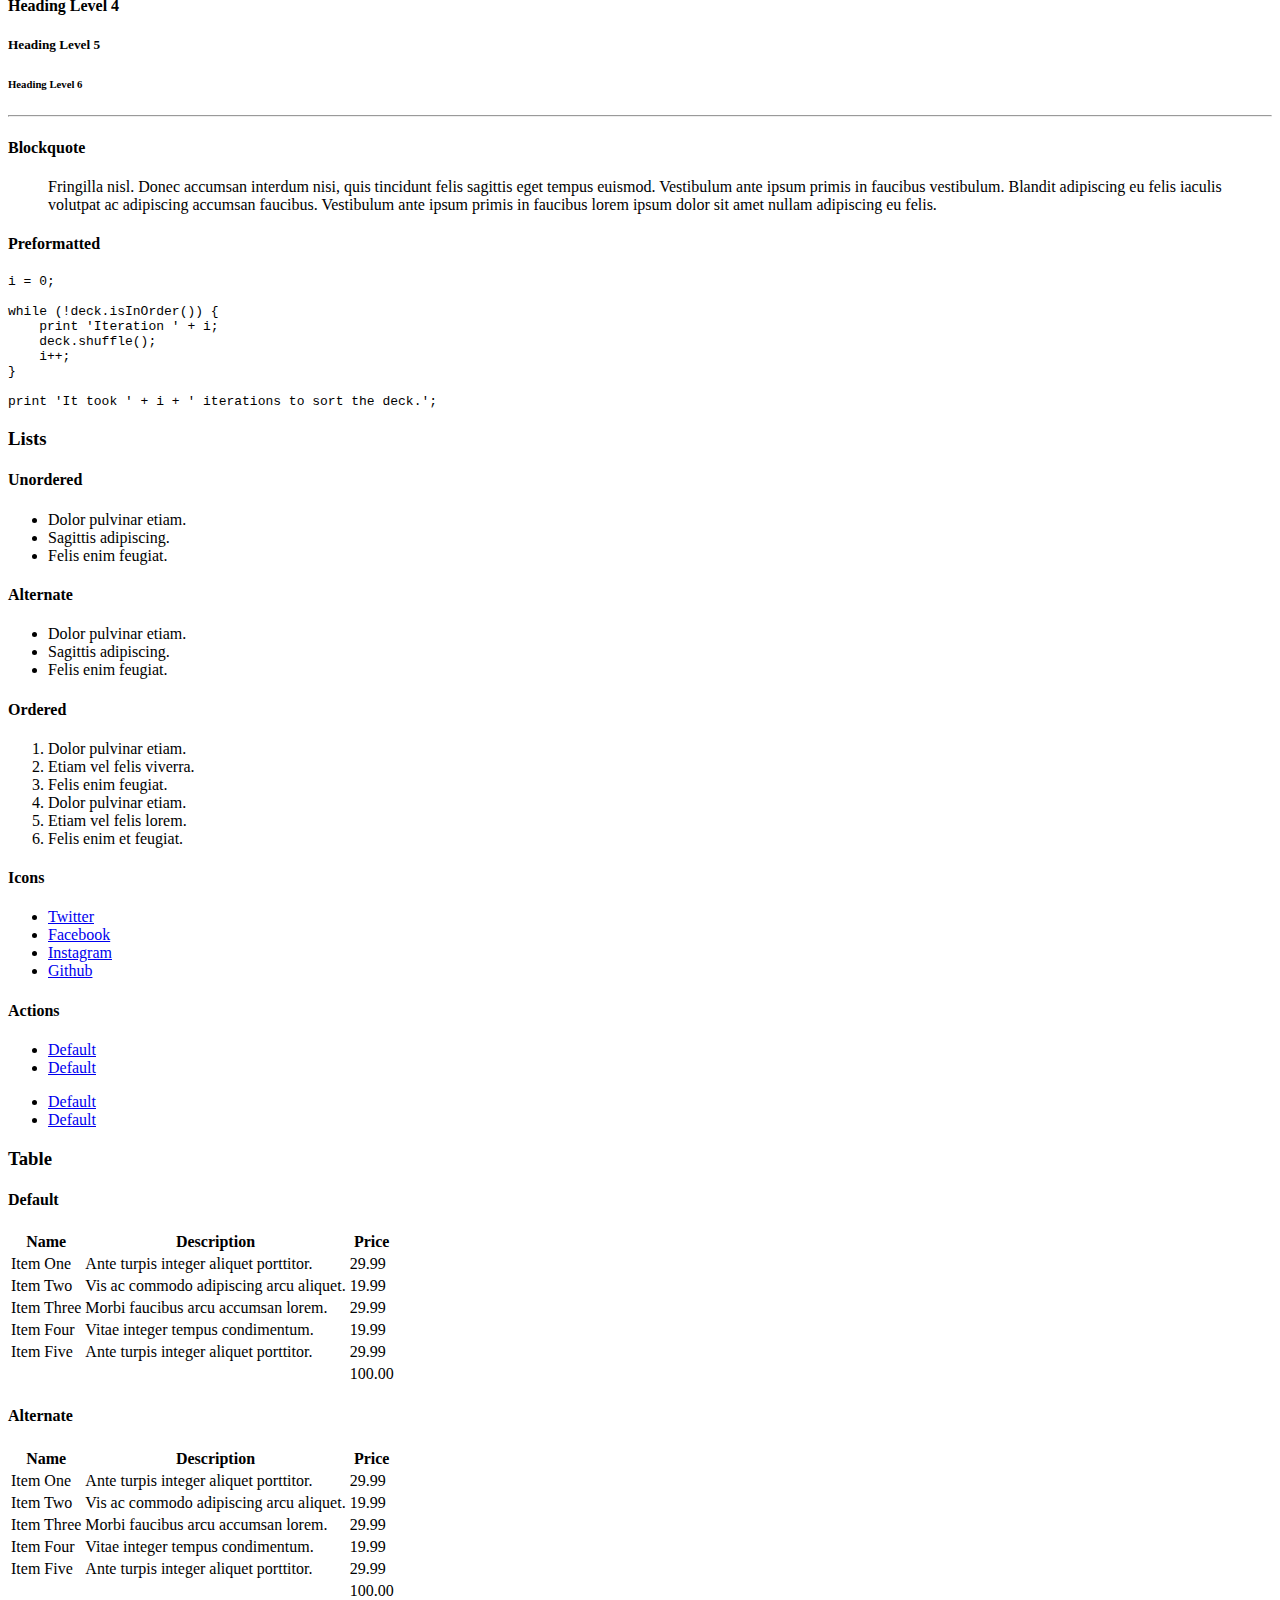
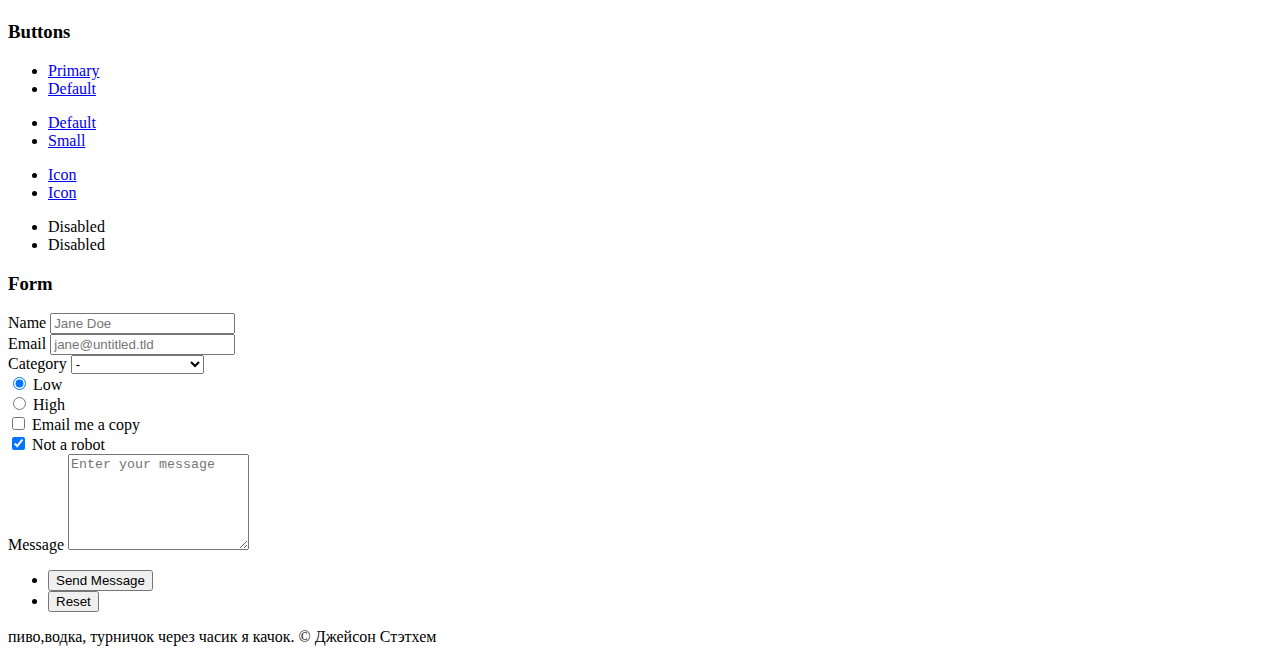
==== commit 7e4e6e11: "Update index.html" ====
--- a/demo/index.html
+++ b/demo/index.html
@@ -133,7 +133,7 @@
 							<ul>
 								<li><a href="#tradein">Trade-IN ♻️ </a></li>
 								<li><a href="#buyback">Викуп 💸 </a></li>
-								<li><a href="#o4">Кредит 🏦 </a></li>
+								<li><a href="#o4">Кредит 🏦 ㅤㅤ</a></li>
 								<li><a href="#iphone">Перевірка 📱 </a></li>
 								<li><a href="#macbook">Перевірка 💻 </a></li>
 								<li><a href="#kurs">Курс 🌐 </a></li>
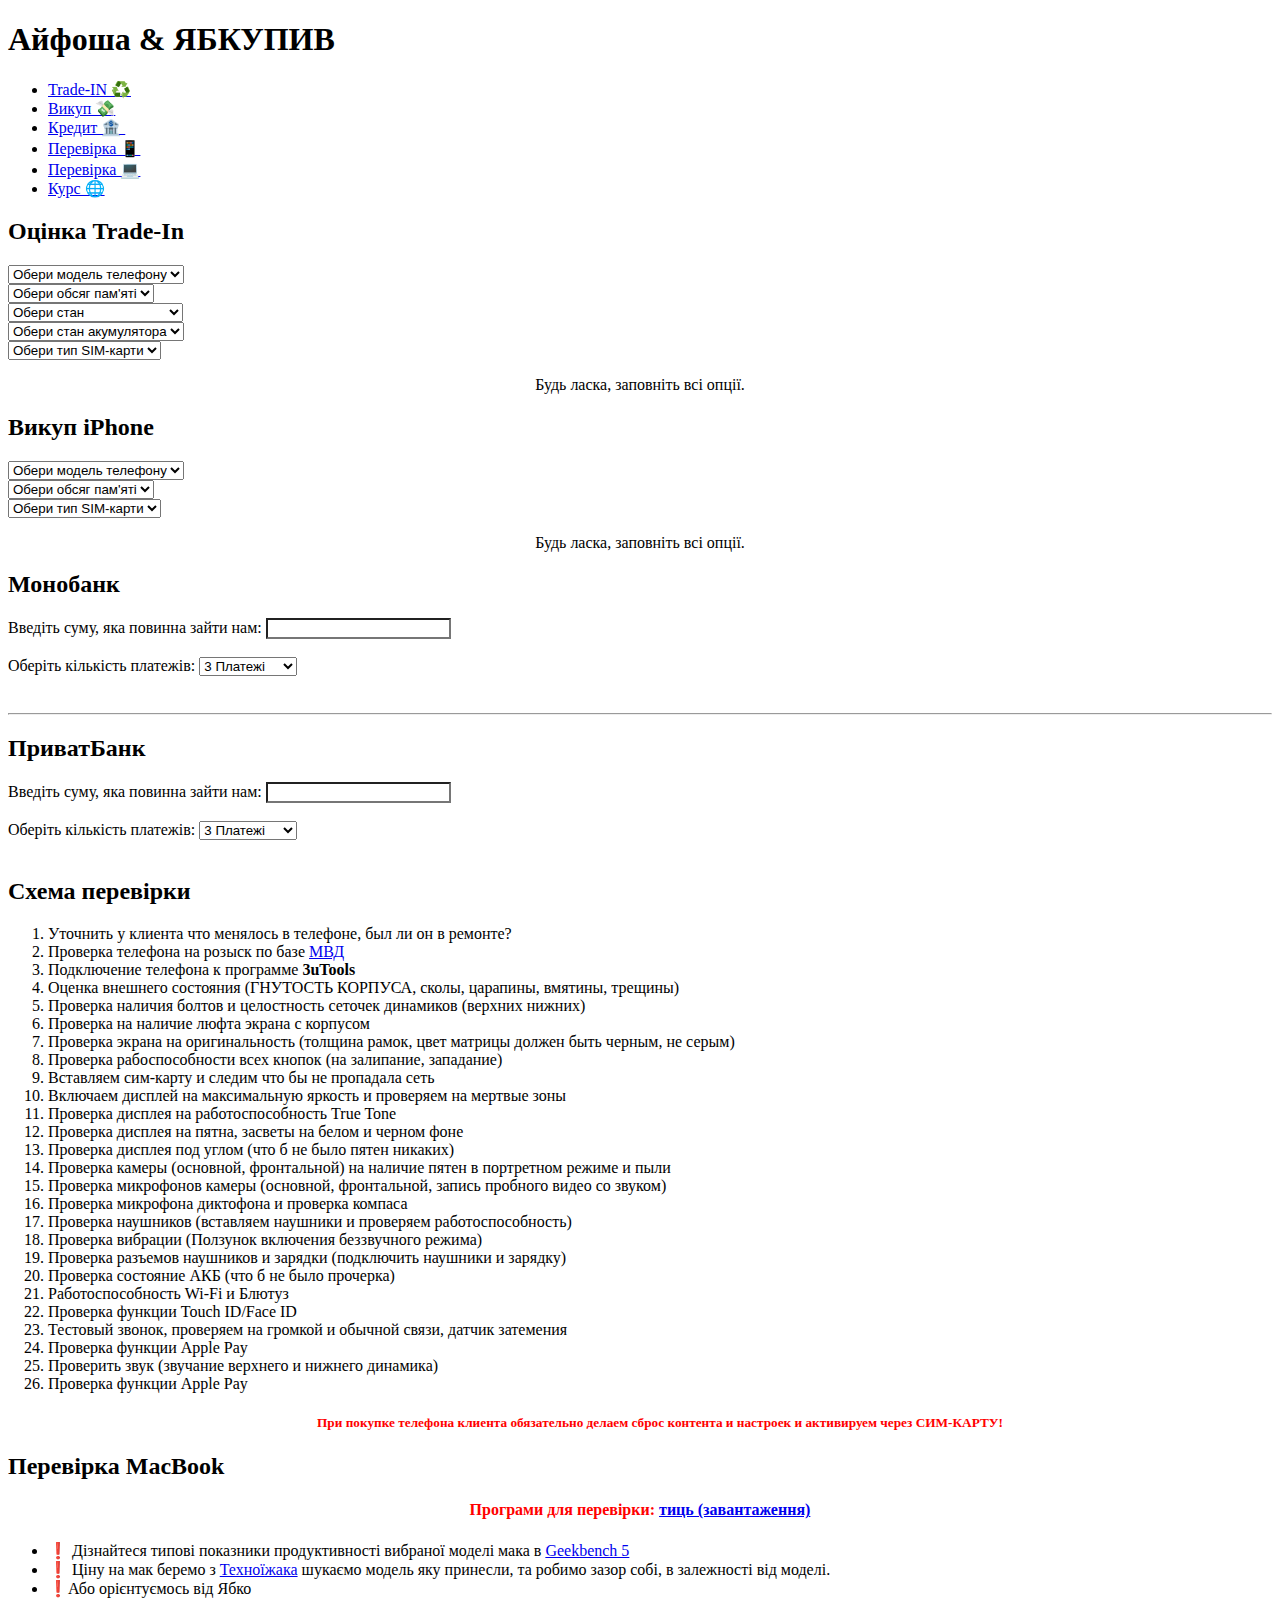
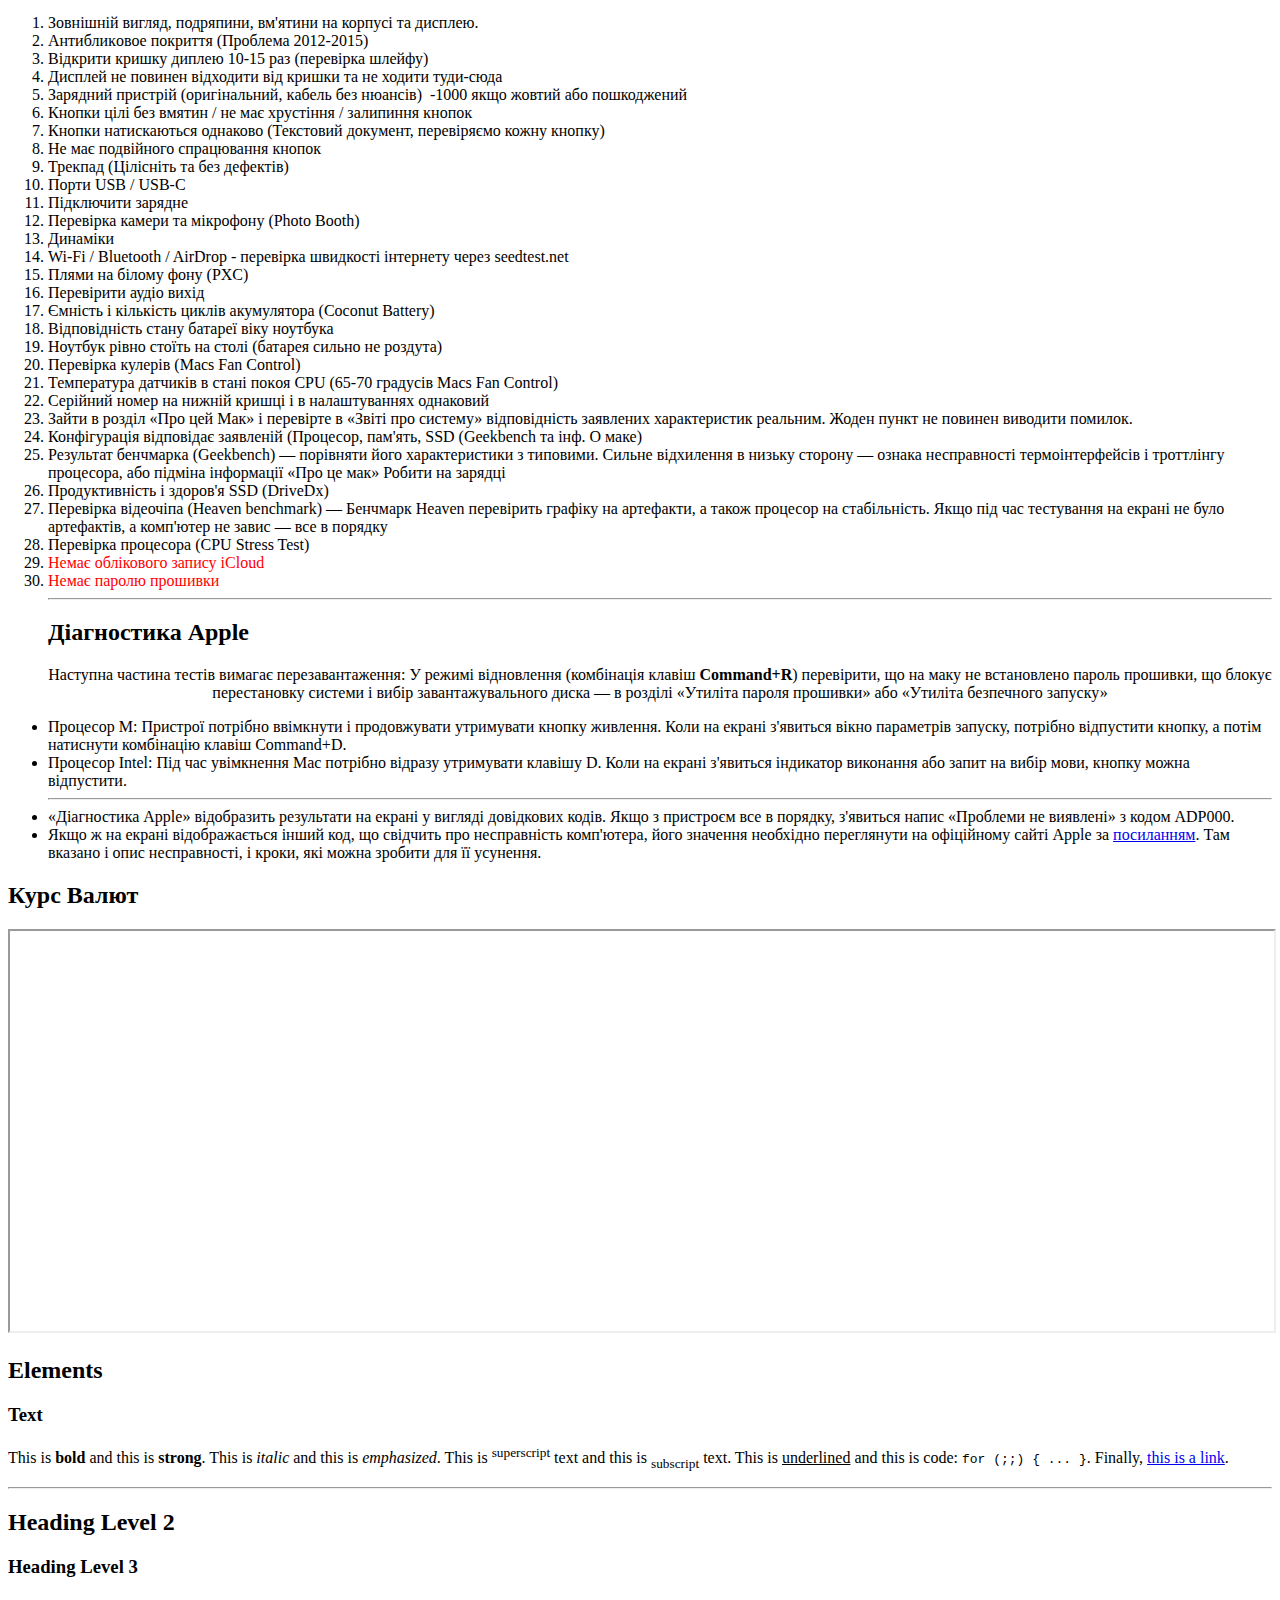
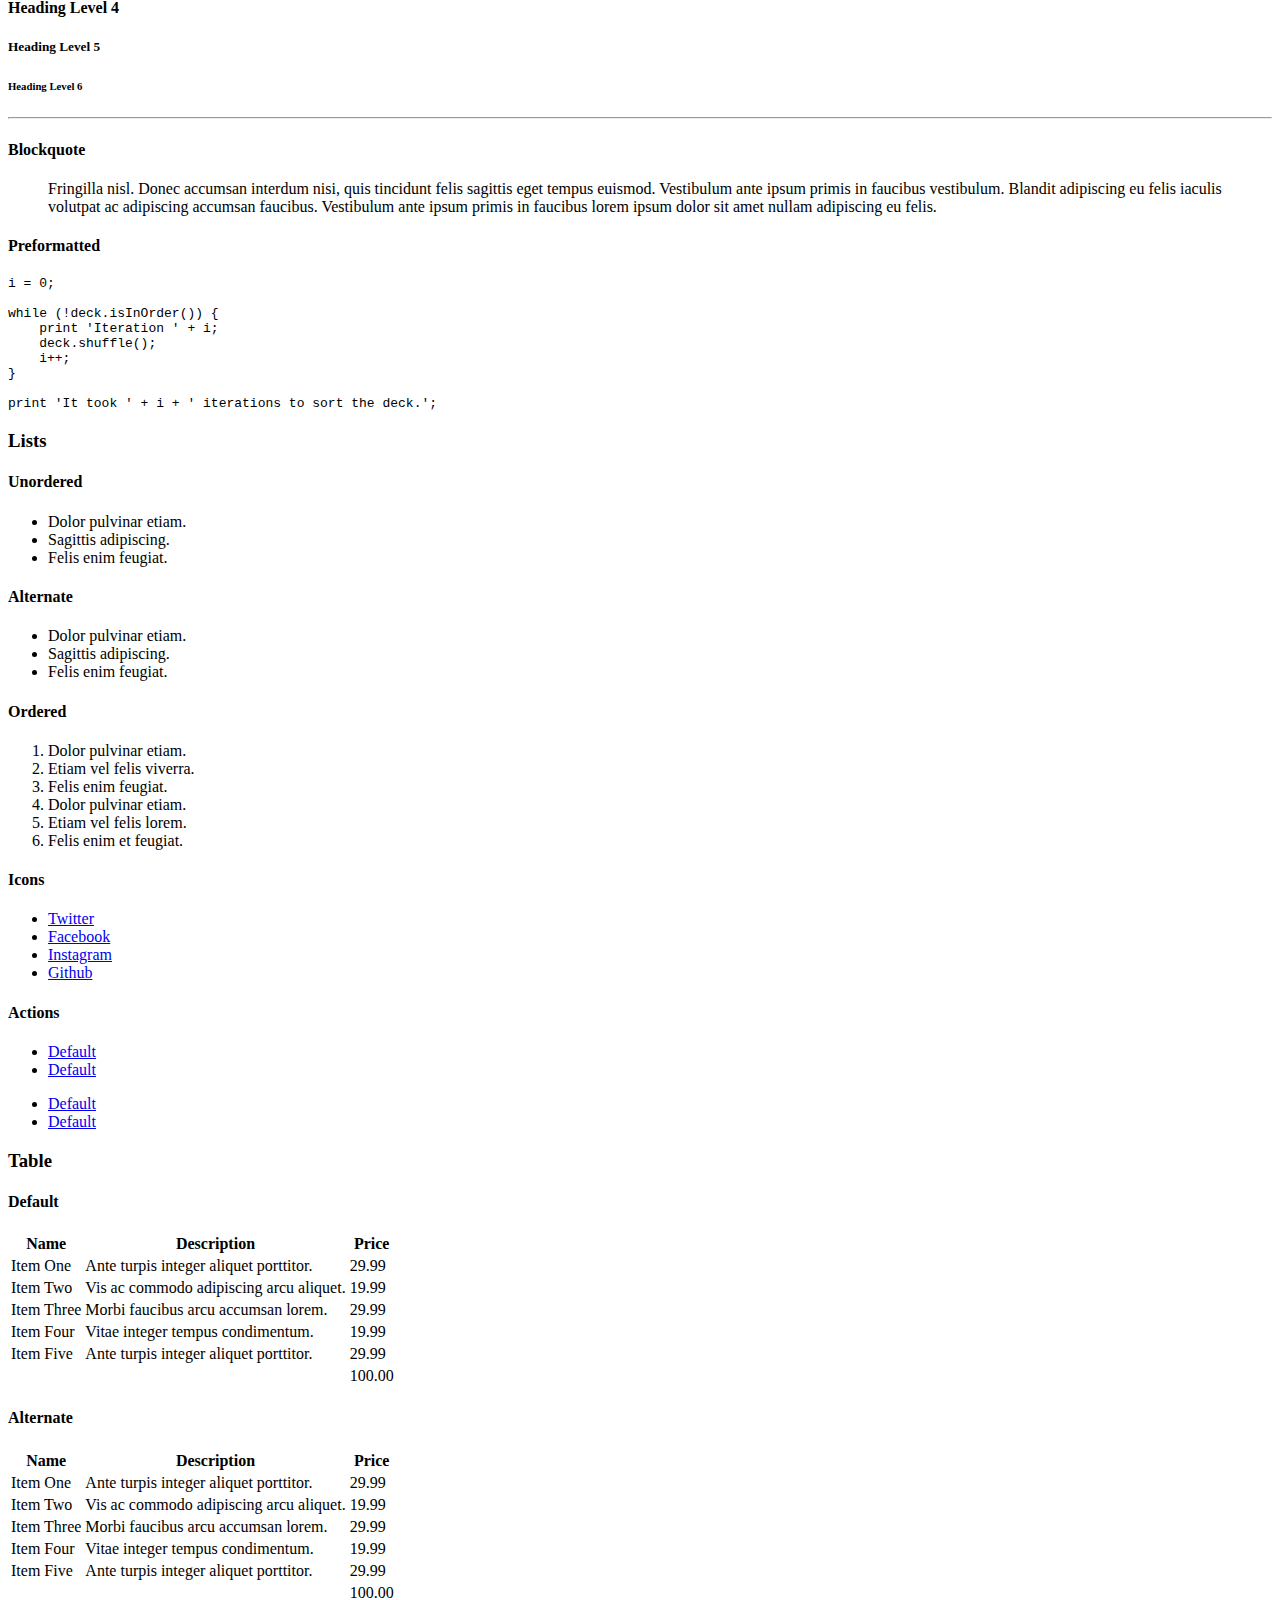
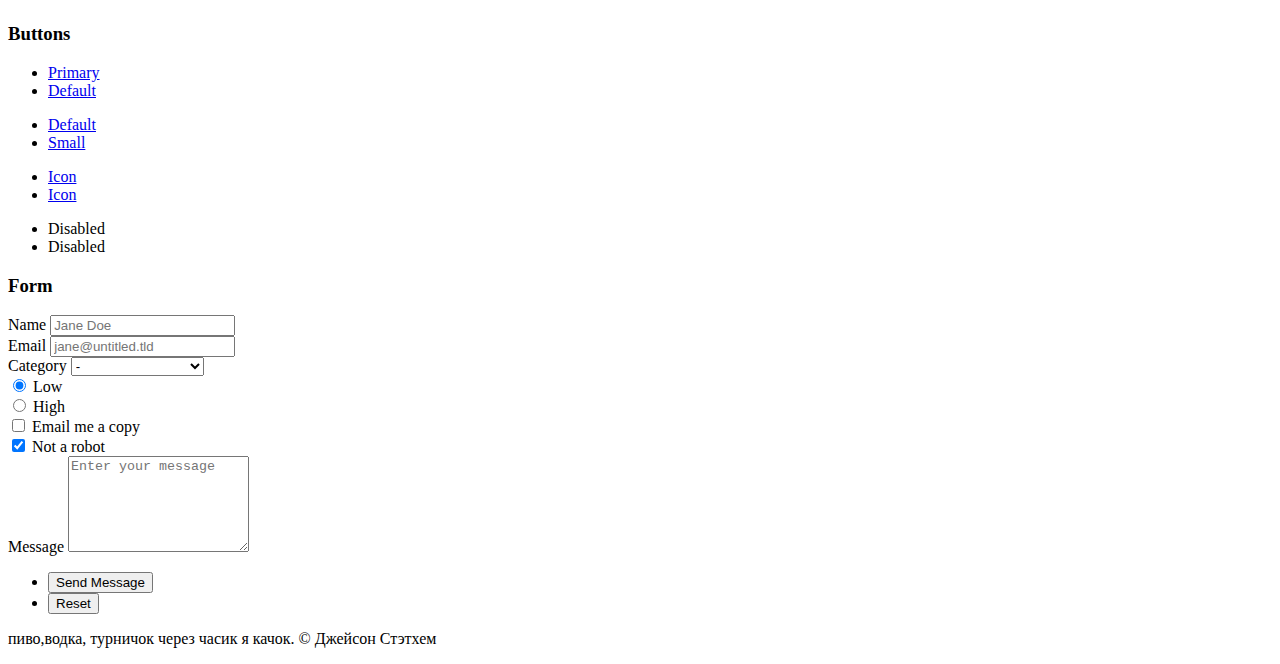
==== commit 81f01adb: "Update index.html" ====
--- a/demo/index.html
+++ b/demo/index.html
@@ -133,8 +133,8 @@
 							<ul>
 								<li><a href="#tradein">Trade-IN ♻️ </a></li>
 								<li><a href="#buyback">Викуп 💸 </a></li>
-								<li><a href="#o4">Кредит 🏦 ㅤㅤ</a></li>
-								<li><a href="#iphone">Перевірка 📱 </a></li>
+								<li><a href="#o4">Кредит 🏦 ㅤ</a></li>
+								<li><a href="#iphone">ㅤПеревірка 📱 </a></li>
 								<li><a href="#macbook">Перевірка 💻 </a></li>
 								<li><a href="#kurs">Курс 🌐 </a></li>
 								
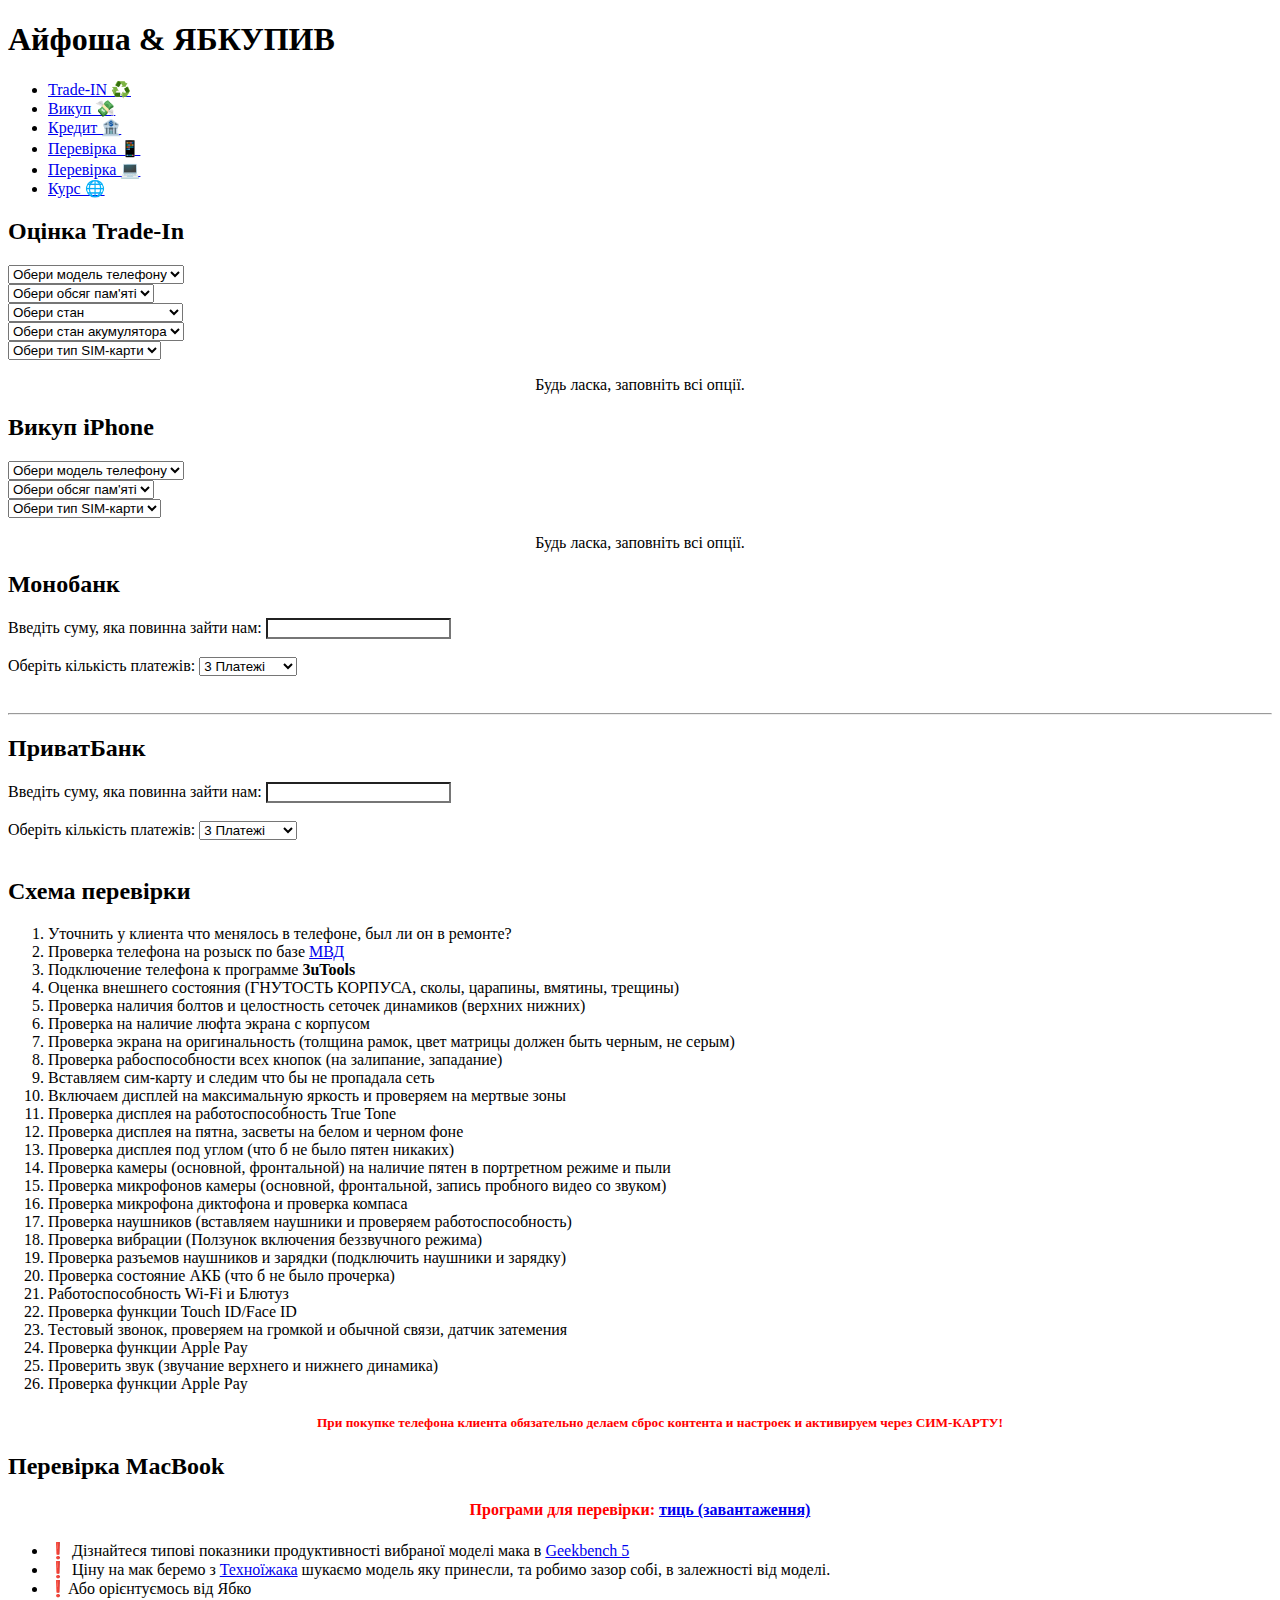
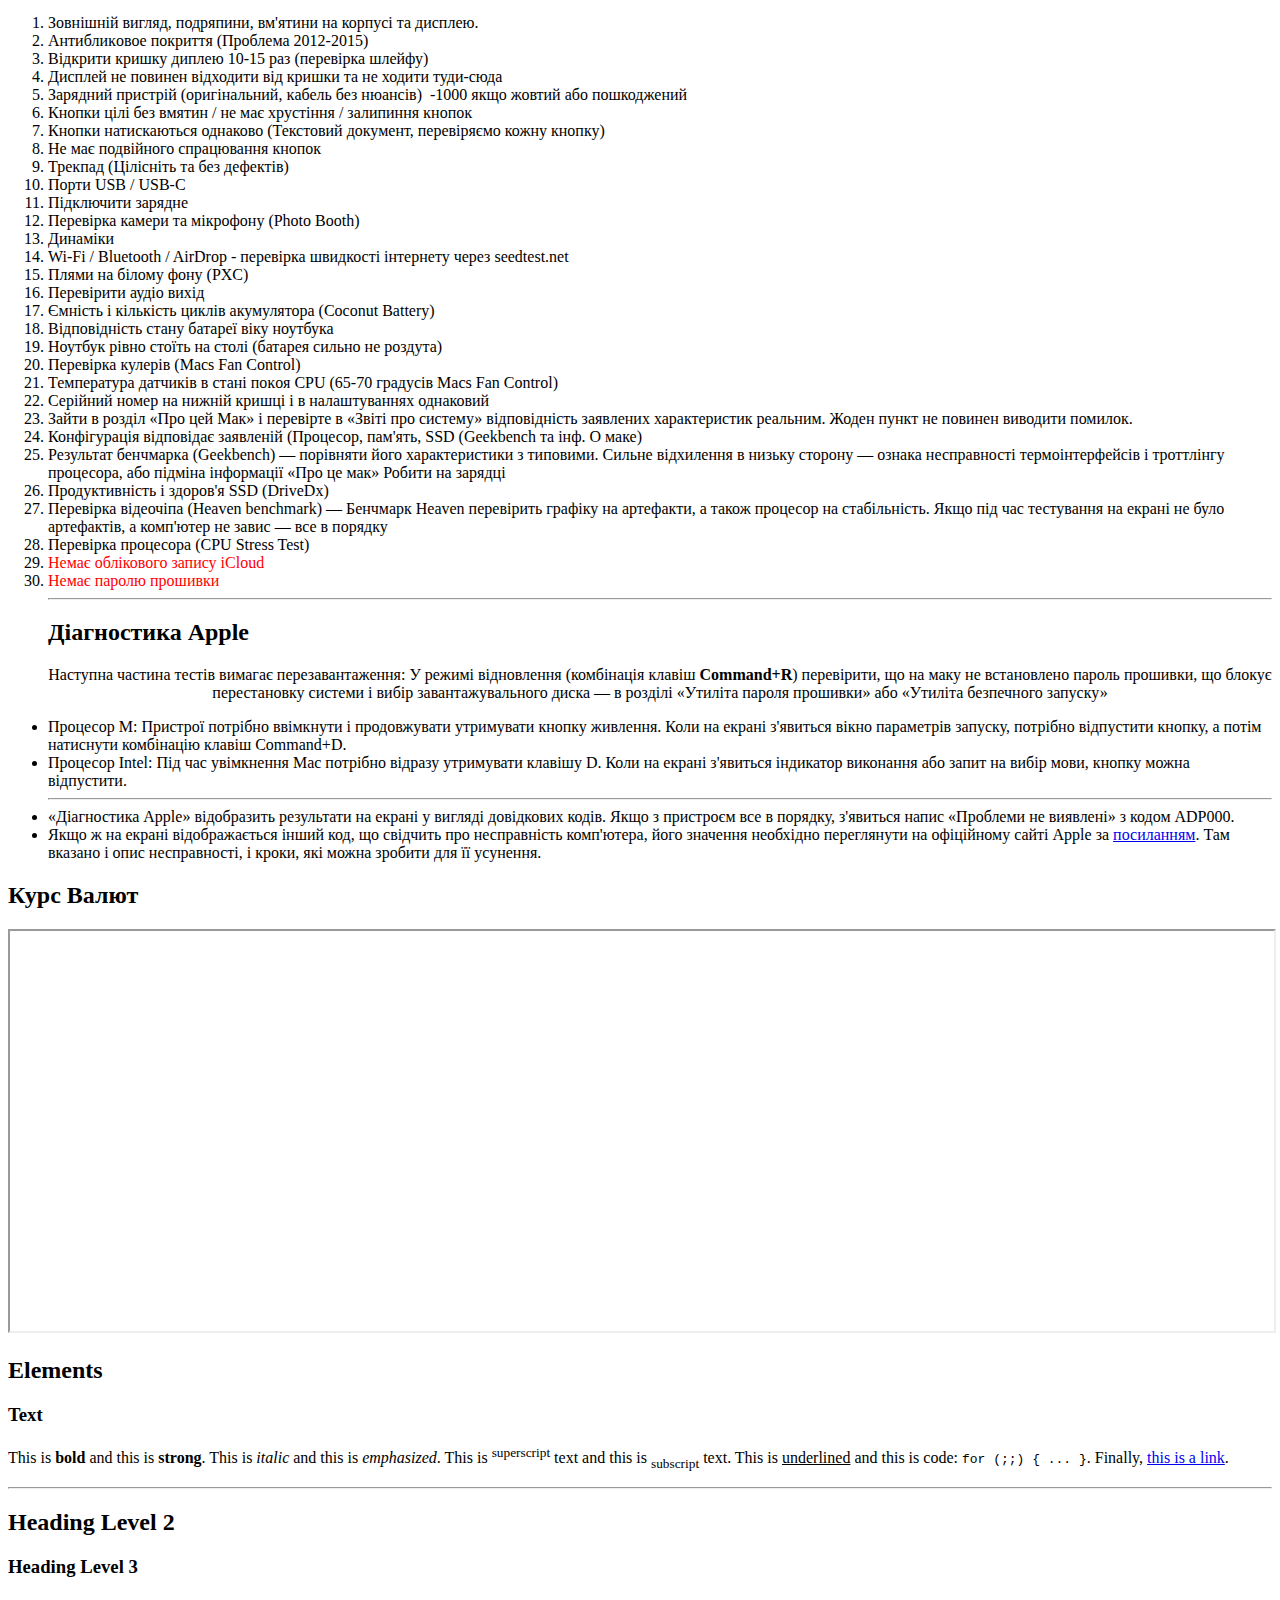
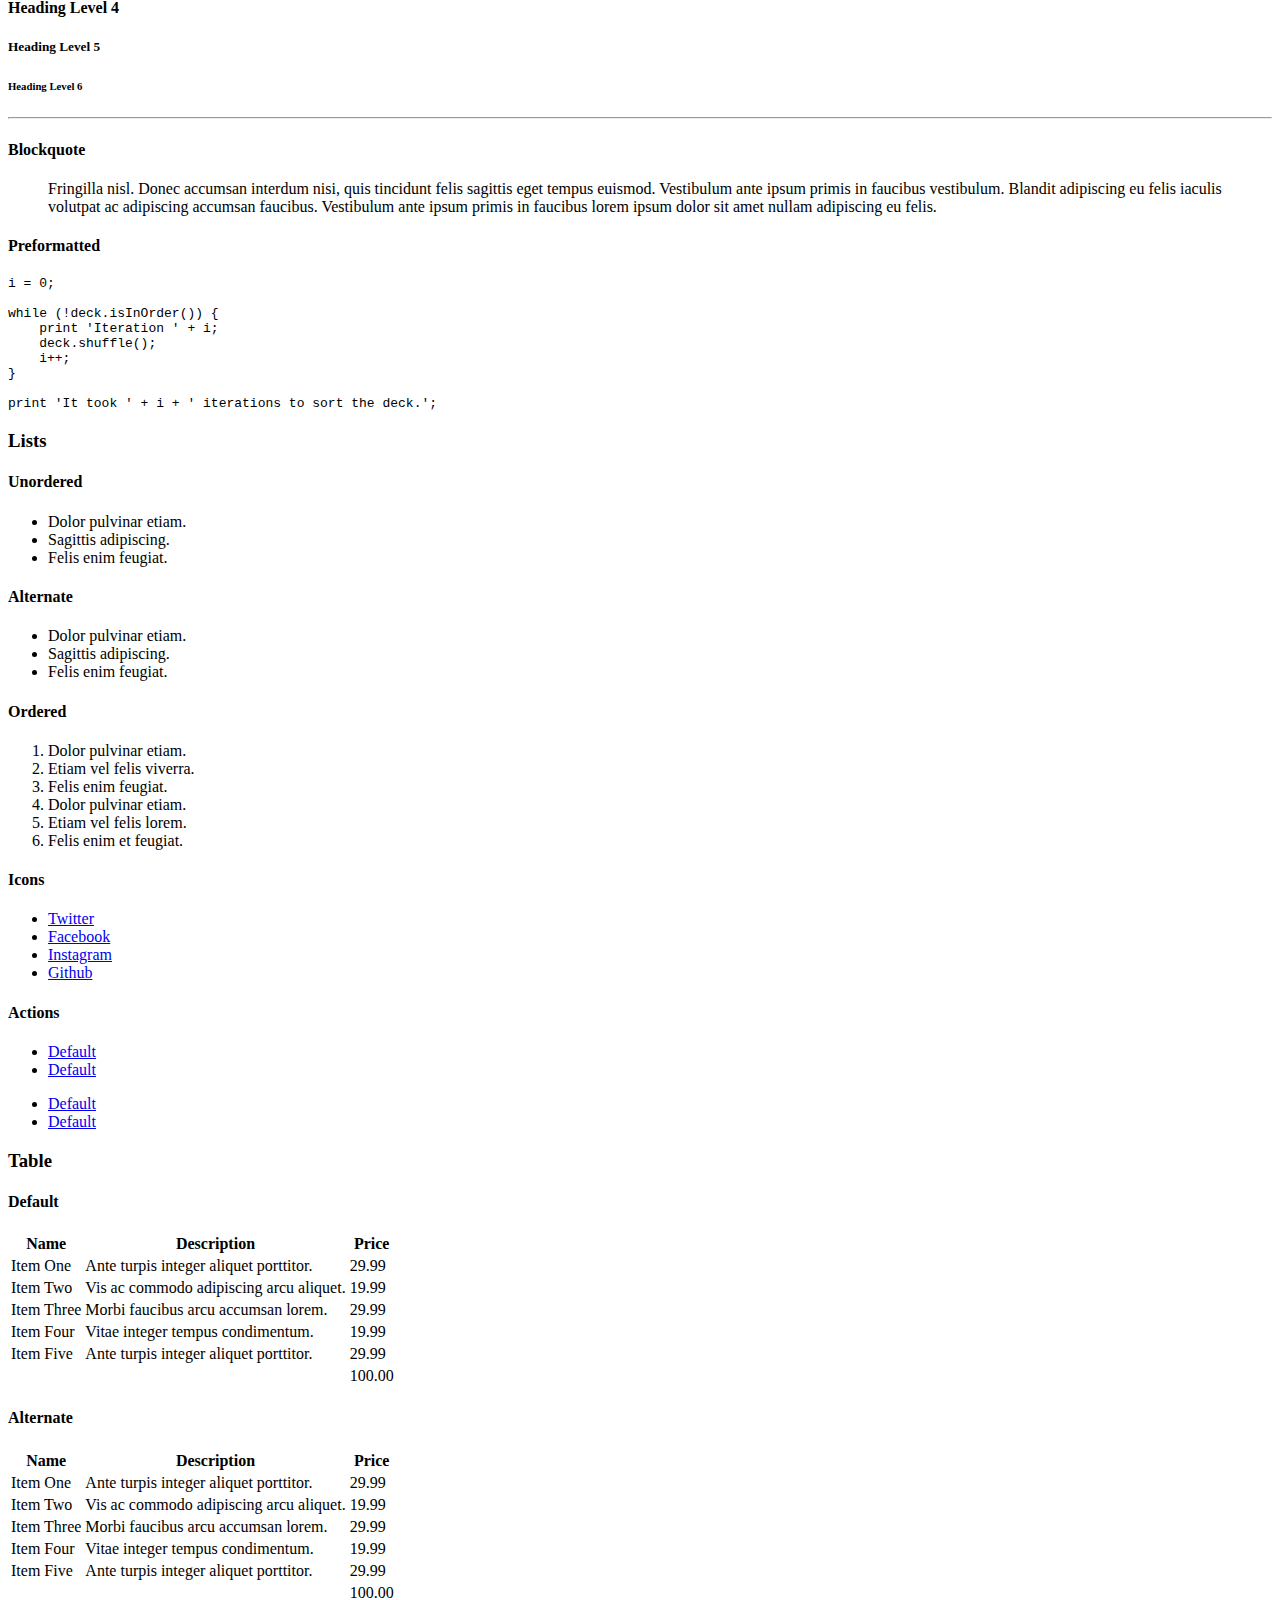
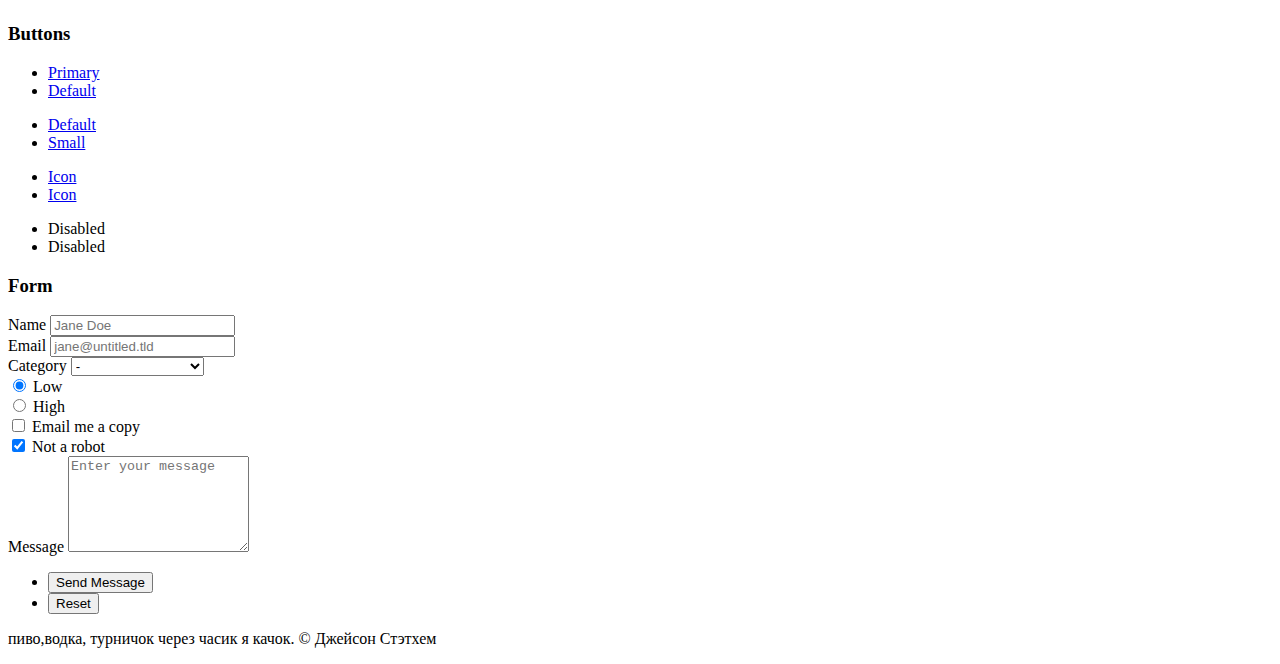
==== commit 43f314bd: "Update index.html" ====
--- a/demo/index.html
+++ b/demo/index.html
@@ -133,7 +133,7 @@
 							<ul>
 								<li><a href="#tradein">Trade-IN ♻️ </a></li>
 								<li><a href="#buyback">Викуп 💸 </a></li>
-								<li><a href="#o4">Кредит 🏦 ㅤ</a></li>
+								<li><a href="#o4">ㅤㅤㅤКредит 🏦 </a></li>
 								<li><a href="#iphone">ㅤПеревірка 📱 </a></li>
 								<li><a href="#macbook">Перевірка 💻 </a></li>
 								<li><a href="#kurs">Курс 🌐 </a></li>
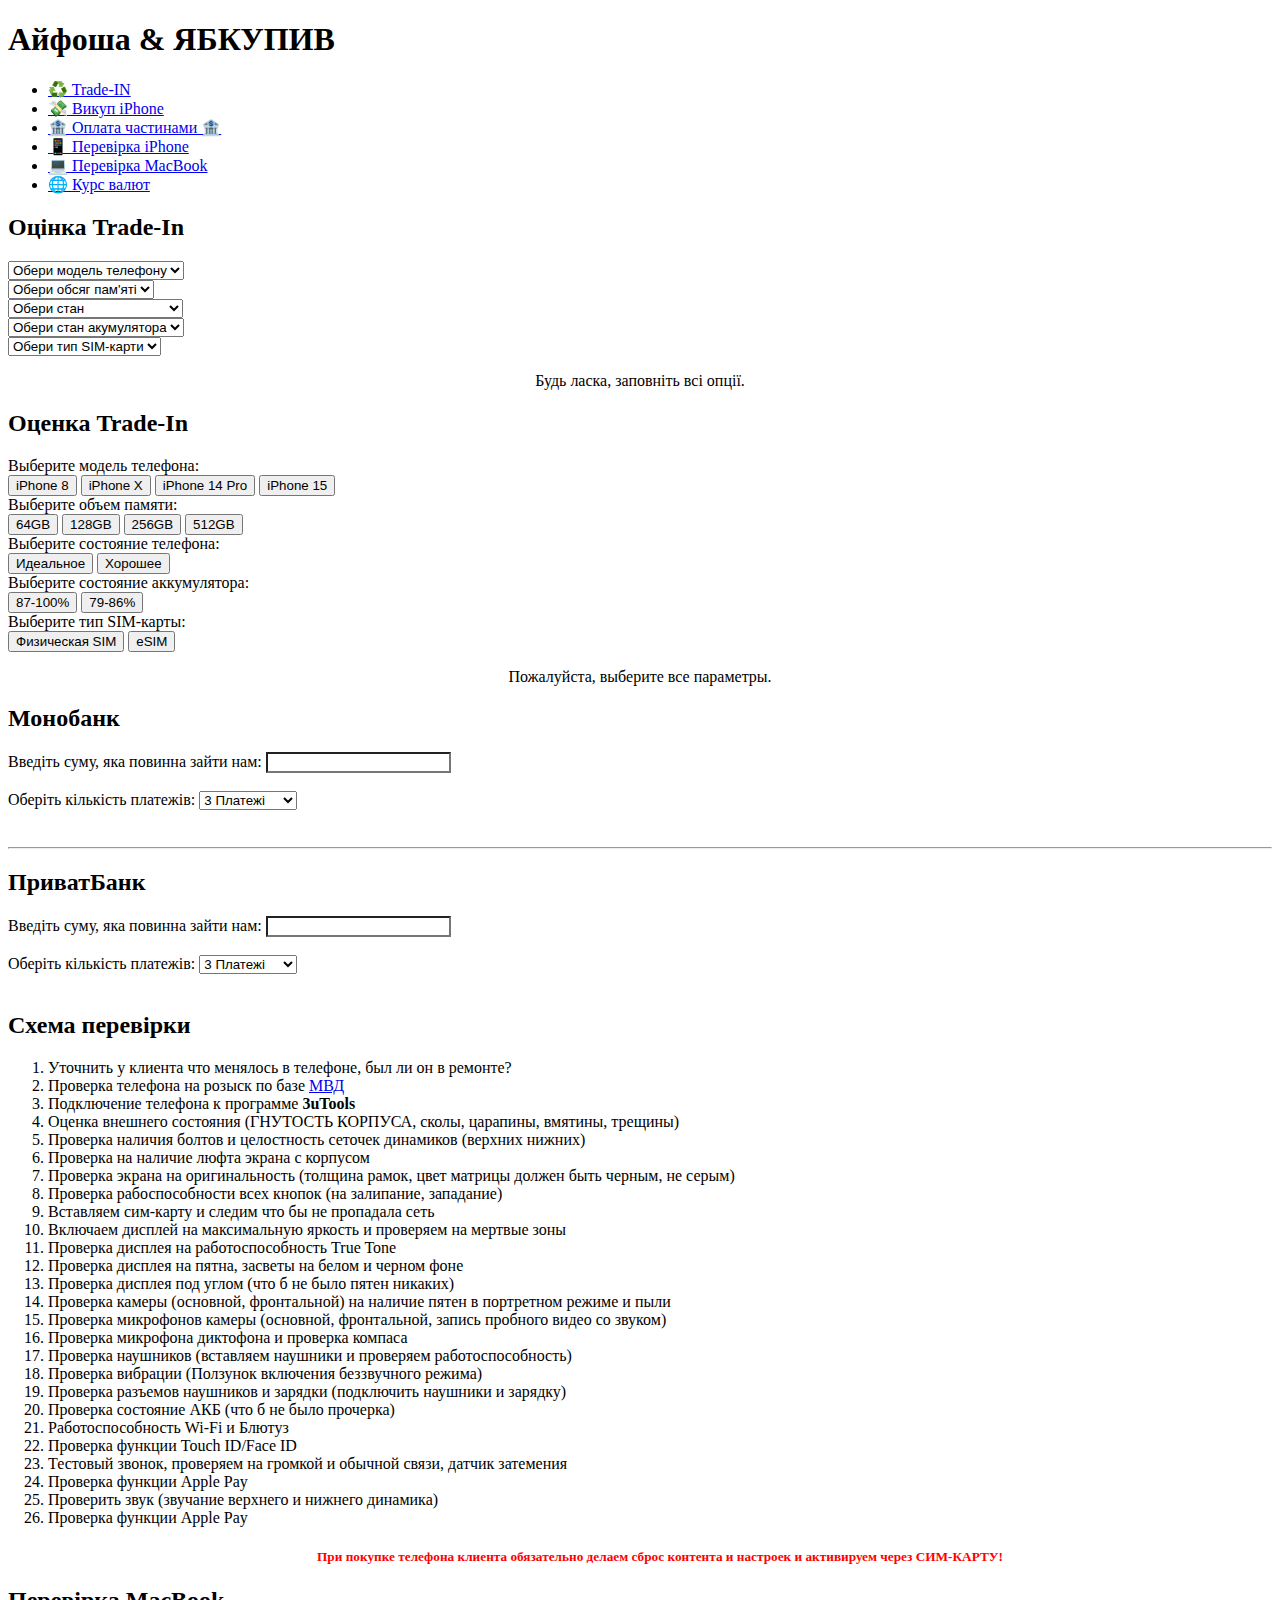
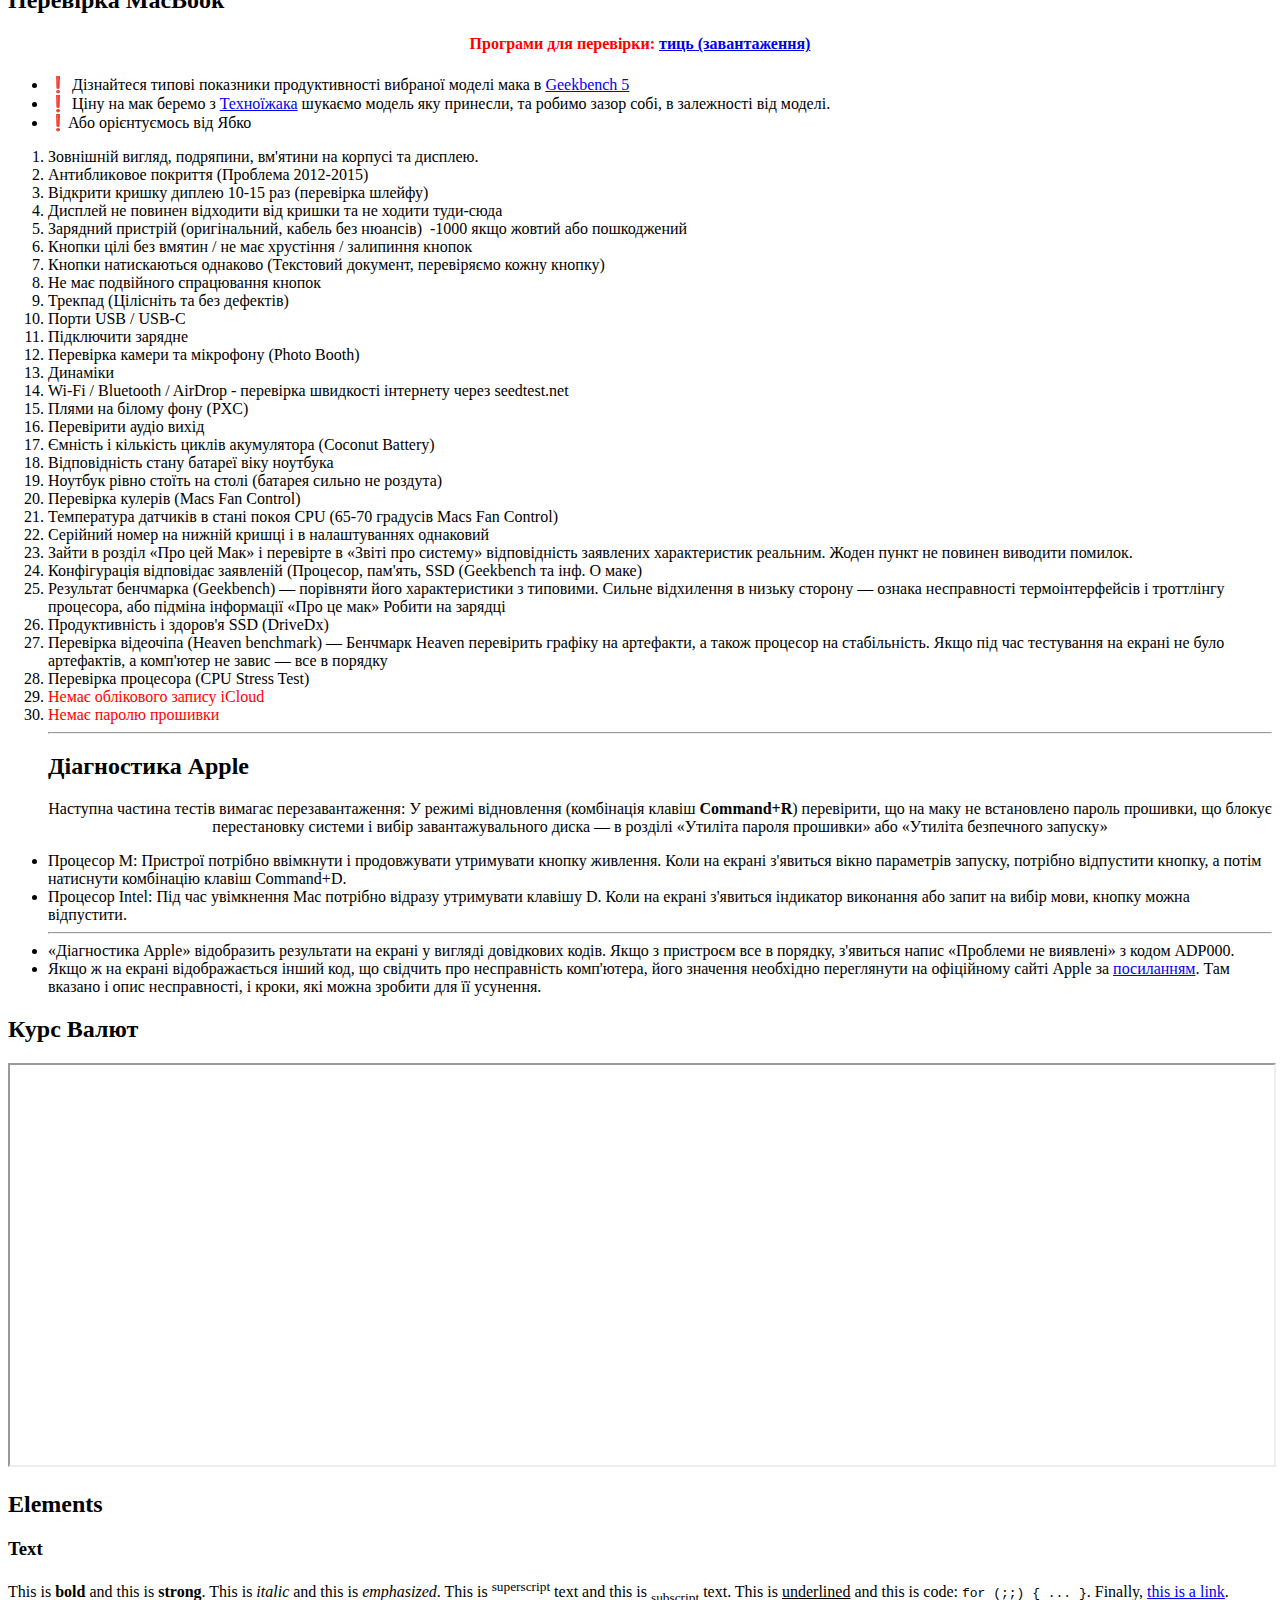
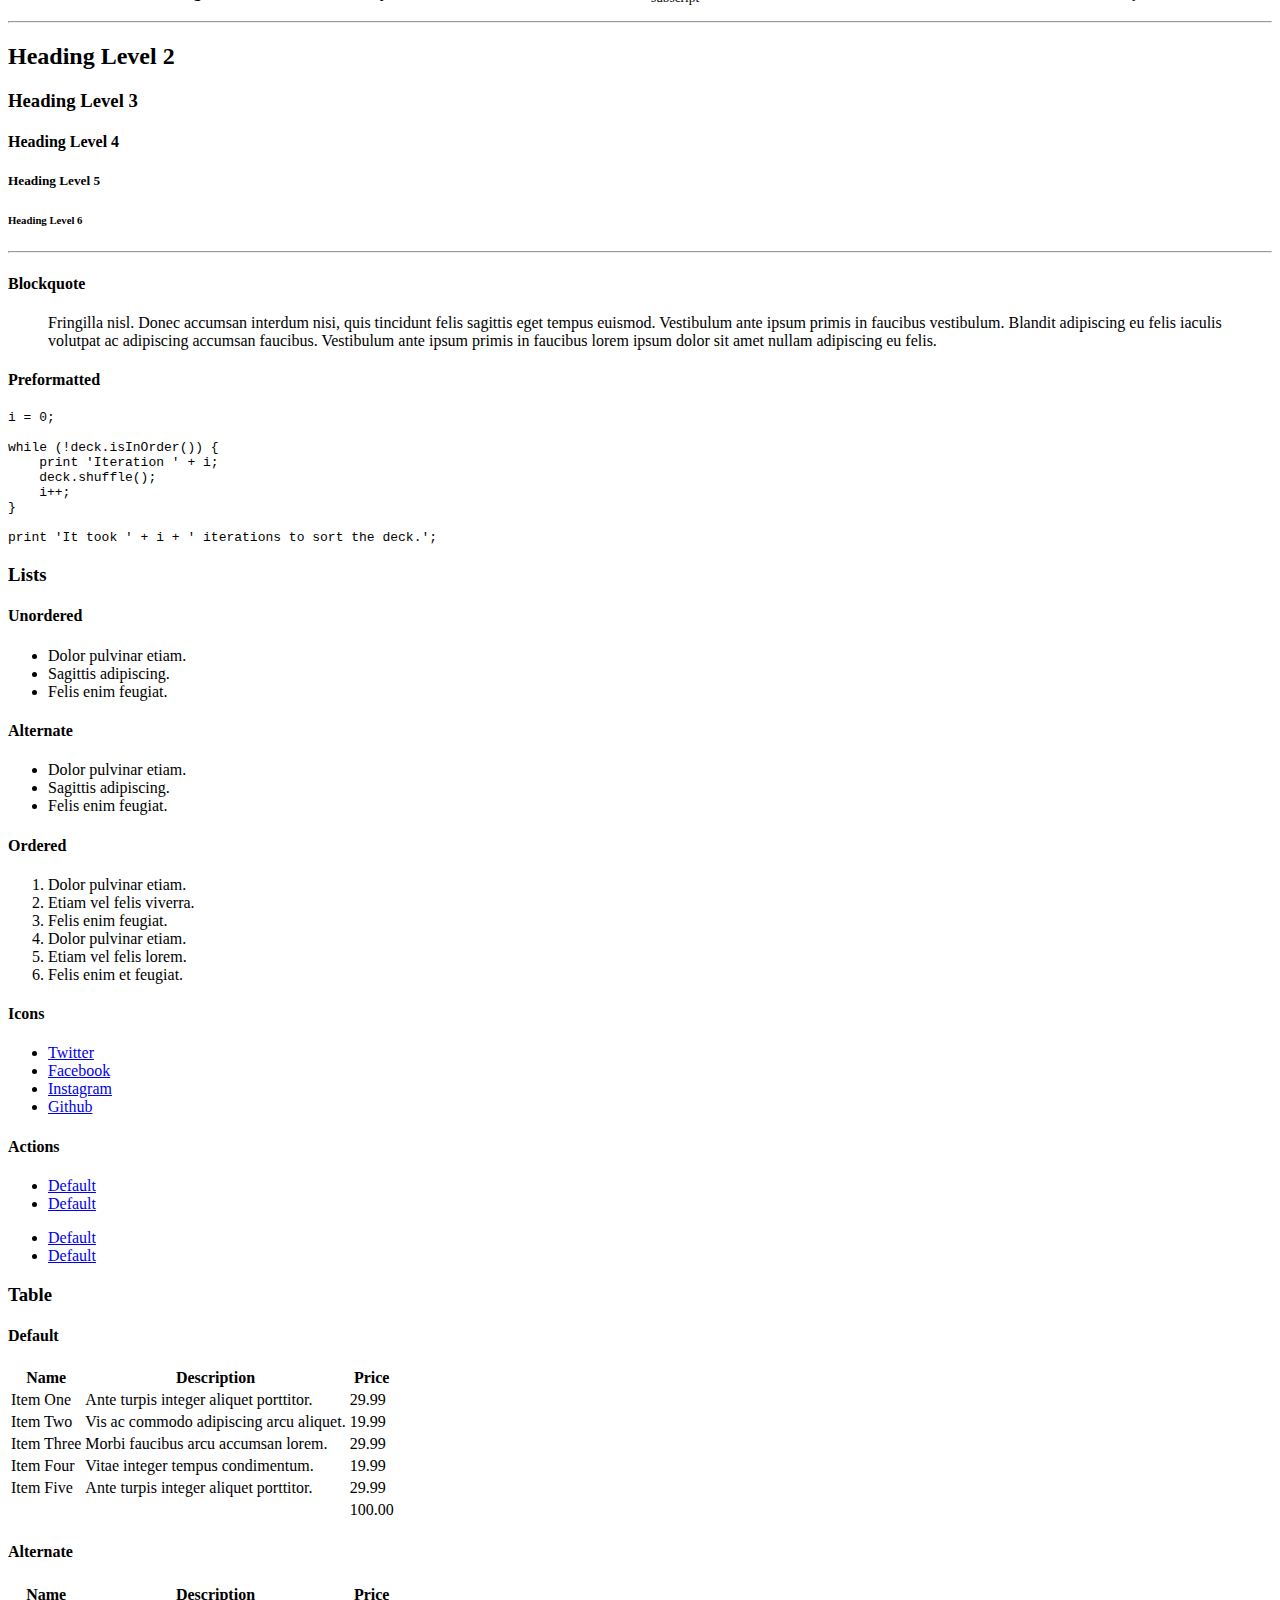
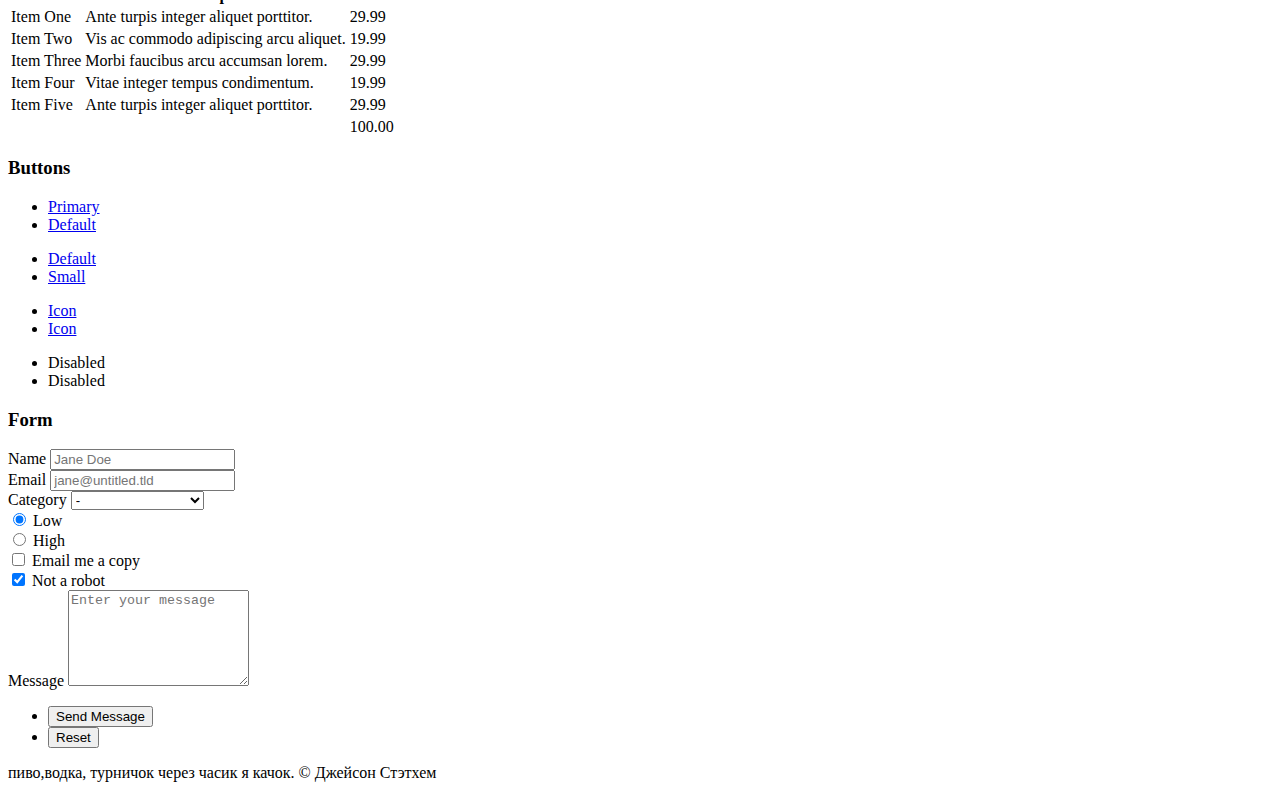
==== commit 31d04b53: "Update index.html" ====
--- a/demo/index.html
+++ b/demo/index.html
@@ -131,12 +131,12 @@
 						</div>
 						<nav>
 							<ul>
-								<li><a href="#tradein">Trade-IN ♻️ </a></li>
-								<li><a href="#buyback">Викуп 💸 </a></li>
-								<li><a href="#o4">ㅤㅤㅤКредит 🏦 </a></li>
-								<li><a href="#iphone">ㅤПеревірка 📱 </a></li>
-								<li><a href="#macbook">Перевірка 💻 </a></li>
-								<li><a href="#kurs">Курс 🌐 </a></li>
+								<li><a href="#tradein">♻️ Trade-IN</a></li>
+								<li><a href="#buyback">💸 Викуп iPhone</a></li>
+								<li><a href="#o4">🏦 Оплата частинами 🏦 </a></li>
+								<li><a href="#iphone">📱 Перевірка iPhone</a></li>
+								<li><a href="#macbook">💻 Перевірка MacBook</a></li>
+								<li><a href="#kurs">🌐 Курс валют</a></li>
 								
 								<!--<li><a href="#elements">Elements</a></li>-->
 							</ul>
@@ -482,185 +482,65 @@
 
 <article id="buyback">
   <div class="container">
-    <h2 class="major">Викуп iPhone</h2>
-    <form>
-      <!-- Модель телефона -->
-      <div class="form-group">
-        <select id="buyback-model" onchange="updateBuybackMemoryOptions(); updateBuybackSIMOptions(); calculateBuybackPrice();">
-          <option value="">Обери модель телефону</option>
-          <option value="iPhone 8">iPhone 8</option>
-          <option value="iPhone X">iPhone X</option>
-          <option value="iPhone 11">iPhone 11</option>
-          <option value="iPhone 12">iPhone 12</option>
-          <option value="iPhone 13">iPhone 13</option>
-          <option value="iPhone 14">iPhone 14</option>
-          <option value="iPhone 15">iPhone 15</option>
-        </select>
-      </div>
-
-      <!-- Обсяг пам'яті -->
-      <div class="form-group">
-        <select id="buyback-memory" onchange="calculateBuybackPrice()">
-          <option value="">Обери обсяг пам'яті</option>
-        </select>
-      </div>
-
-      <!-- Тип SIM-карти -->
-      <div class="form-group">
-        <select id="buyback-sim" onchange="calculateBuybackPrice()">
-          <option value="">Обери тип SIM-карти</option>
-        </select>
-      </div>
-    </form>
+    <h2 class="major">Оценка Trade-In</h2>
+    
+    <!-- Модель телефона -->
+    <div class="form-group">
+        <label>Выберите модель телефона:</label>
+        <div id="model-buttons">
+            <button onclick="setModel('iPhone 8')">iPhone 8</button>
+            <button onclick="setModel('iPhone X')">iPhone X</button>
+            <button onclick="setModel('iPhone 14 Pro')">iPhone 14 Pro</button>
+            <button onclick="setModel('iPhone 15')">iPhone 15</button>
+            <!-- Добавьте остальные модели -->
+        </div>
+    </div>
+
+    <!-- Объем памяти -->
+    <div class="form-group">
+        <label>Выберите объем памяти:</label>
+        <div id="memory-buttons">
+            <button onclick="setMemory('64GB')">64GB</button>
+            <button onclick="setMemory('128GB')">128GB</button>
+            <button onclick="setMemory('256GB')">256GB</button>
+            <button onclick="setMemory('512GB')">512GB</button>
+        </div>
+    </div>
+
+    <!-- Состояние телефона -->
+    <div class="form-group">
+        <label>Выберите состояние телефона:</label>
+        <div id="condition-buttons">
+            <button onclick="setCondition('Идеальное')">Идеальное</button>
+            <button onclick="setCondition('Хорошее')">Хорошее</button>
+        </div>
+    </div>
+
+    <!-- Состояние аккумулятора -->
+    <div class="form-group">
+        <label>Выберите состояние аккумулятора:</label>
+        <div id="battery-buttons">
+            <button onclick="setBattery('87-100%')">87-100%</button>
+            <button onclick="setBattery('79-86%')">79-86%</button>
+        </div>
+    </div>
+
+    <!-- Тип SIM -->
+    <div class="form-group">
+        <label>Выберите тип SIM-карты:</label>
+        <div id="sim-buttons">
+            <button onclick="setSim('Физическая SIM')">Физическая SIM</button>
+            <button onclick="setSim('eSIM')">eSIM</button>
+        </div>
+    </div>
 
     <!-- Вывод цены -->
     <center>
-      <div id="buyback-final-price-container">
-        <p><a class="button primary"><span id="buyback-final-price">Будь ласка, заповніть всі опції.</span></a></p>
-      </div>
+        <div id="final-price-container">
+            <p><a class="button primary"><span id="final-price">Пожалуйста, выберите все параметры.</span></a></p>
+        </div>
     </center>
-  </div>
-</article>
-
-<script>
-// Цены для моделей Buyback
-const buybackPrices = {
-  "iPhone 8": {
-    "64GB": 2500,
-    "128GB": 3000,
-    "256GB": 3500,
-  },
-  "iPhone X": {
-    "64GB": 3500,
-    "128GB": 4000,
-    "256GB": 4500,
-  },
-  "iPhone 11": {
-    "64GB": 4500,
-    "128GB": 5000,
-    "256GB": 5500,
-  },
-  "iPhone 12": {
-    "64GB": 5500,
-    "128GB": 6000,
-    "256GB": 6500,
-  },
-  "iPhone 13": {
-    "64GB": 6500,
-    "128GB": 7000,
-    "256GB": 7500,
-  },
-  "iPhone 14": {
-    "64GB": 7500,
-    "128GB": 8000,
-    "256GB": 8500,
-  },
-  "iPhone 15": {
-    "128GB": 9000,
-    "256GB": 9500,
-    "512GB": 10000,
-  },
-};
-
-// Дополнительные модификаторы для SIM
-const buybackSIMModifiers = {
-  "iPhone 8": {
-    "SIM": 0,
-  },
-  "iPhone X": {
-    "SIM": 0,
-    "eSIM": 250,
-  },
-  "iPhone 11": {
-    "SIM": 0,
-    "eSIM": 300,
-  },
-  "iPhone 12": {
-    "SIM": 0,
-    "eSIM": 350,
-  },
-  "iPhone 13": {
-    "SIM": 0,
-    "eSIM": 400,
-  },
-  "iPhone 14": {
-    "SIM": 0,
-    "eSIM": 450,
-  },
-  "iPhone 15": {
-    "SIM": 0,
-    "eSIM": 500,
-  },
-};
-
-// Обновление опций памяти в зависимости от модели
-function updateBuybackMemoryOptions() {
-  const model = document.getElementById("buyback-model").value;
-  const memorySelect = document.getElementById("buyback-memory");
-
-  // Очистить текущие опции памяти
-  memorySelect.innerHTML = "<option value=''>Обери обсяг пам'яті</option>";
-
-  // Добавить доступные опции памяти для выбранной модели
-  if (model && buybackPrices[model]) {
-    Object.keys(buybackPrices[model]).forEach(memory => {
-      const option = document.createElement("option");
-      option.value = memory;
-      option.textContent = memory;
-      memorySelect.appendChild(option);
-    });
-  }
-}
-
-// Обновление опций SIM-карт в зависимости от модели
-function updateBuybackSIMOptions() {
-  const model = document.getElementById("buyback-model").value;
-  const simSelect = document.getElementById("buyback-sim");
-
-  // Очистить текущие опции SIM
-  simSelect.innerHTML = "<option value=''>Обери тип SIM-карти</option>";
-
-  // Добавить доступные опции SIM для выбранной модели
-  if (model && buybackSIMModifiers[model]) {
-    Object.keys(buybackSIMModifiers[model]).forEach(simType => {
-      const option = document.createElement("option");
-      option.value = simType;
-      option.textContent = simType;
-      simSelect.appendChild(option);
-    });
-  }
-}
-
-// Вычисление цены
-function calculateBuybackPrice() {
-  const model = document.getElementById("buyback-model").value;
-  const memory = document.getElementById("buyback-memory").value;
-  const sim = document.getElementById("buyback-sim").value;
-
-  if (model && memory && sim) {
-    const basePrice = buybackPrices[model] && buybackPrices[model][memory];
-
-    if (basePrice !== undefined) {
-      let finalPrice = basePrice;
-
-      // Добавить наценку за тип SIM
-      finalPrice += buybackSIMModifiers[model] && buybackSIMModifiers[model][sim] || 0;
-
-      // Обновить отображаемую цену
-      document.getElementById("buyback-final-price").textContent =
-        "Оцінка викупу: " + finalPrice.toFixed(2) + " грн";
-    }
-  } else {
-    // Если не все поля заполнены
-    document.getElementById("buyback-final-price").textContent =
-      "Будь ласка, заповніть всі опції.";
-  }
-}
-
-// Добавить обработчики событий для изменения полей
-document.querySelectorAll("#buyback-model, #buyback-memory, #buyback-sim").forEach(select => {
-  select.addEventListener("change", calculateBuybackPrice);
-});
+</div>
 </script>
 						<!-- Work -->
 							<article id="o4">
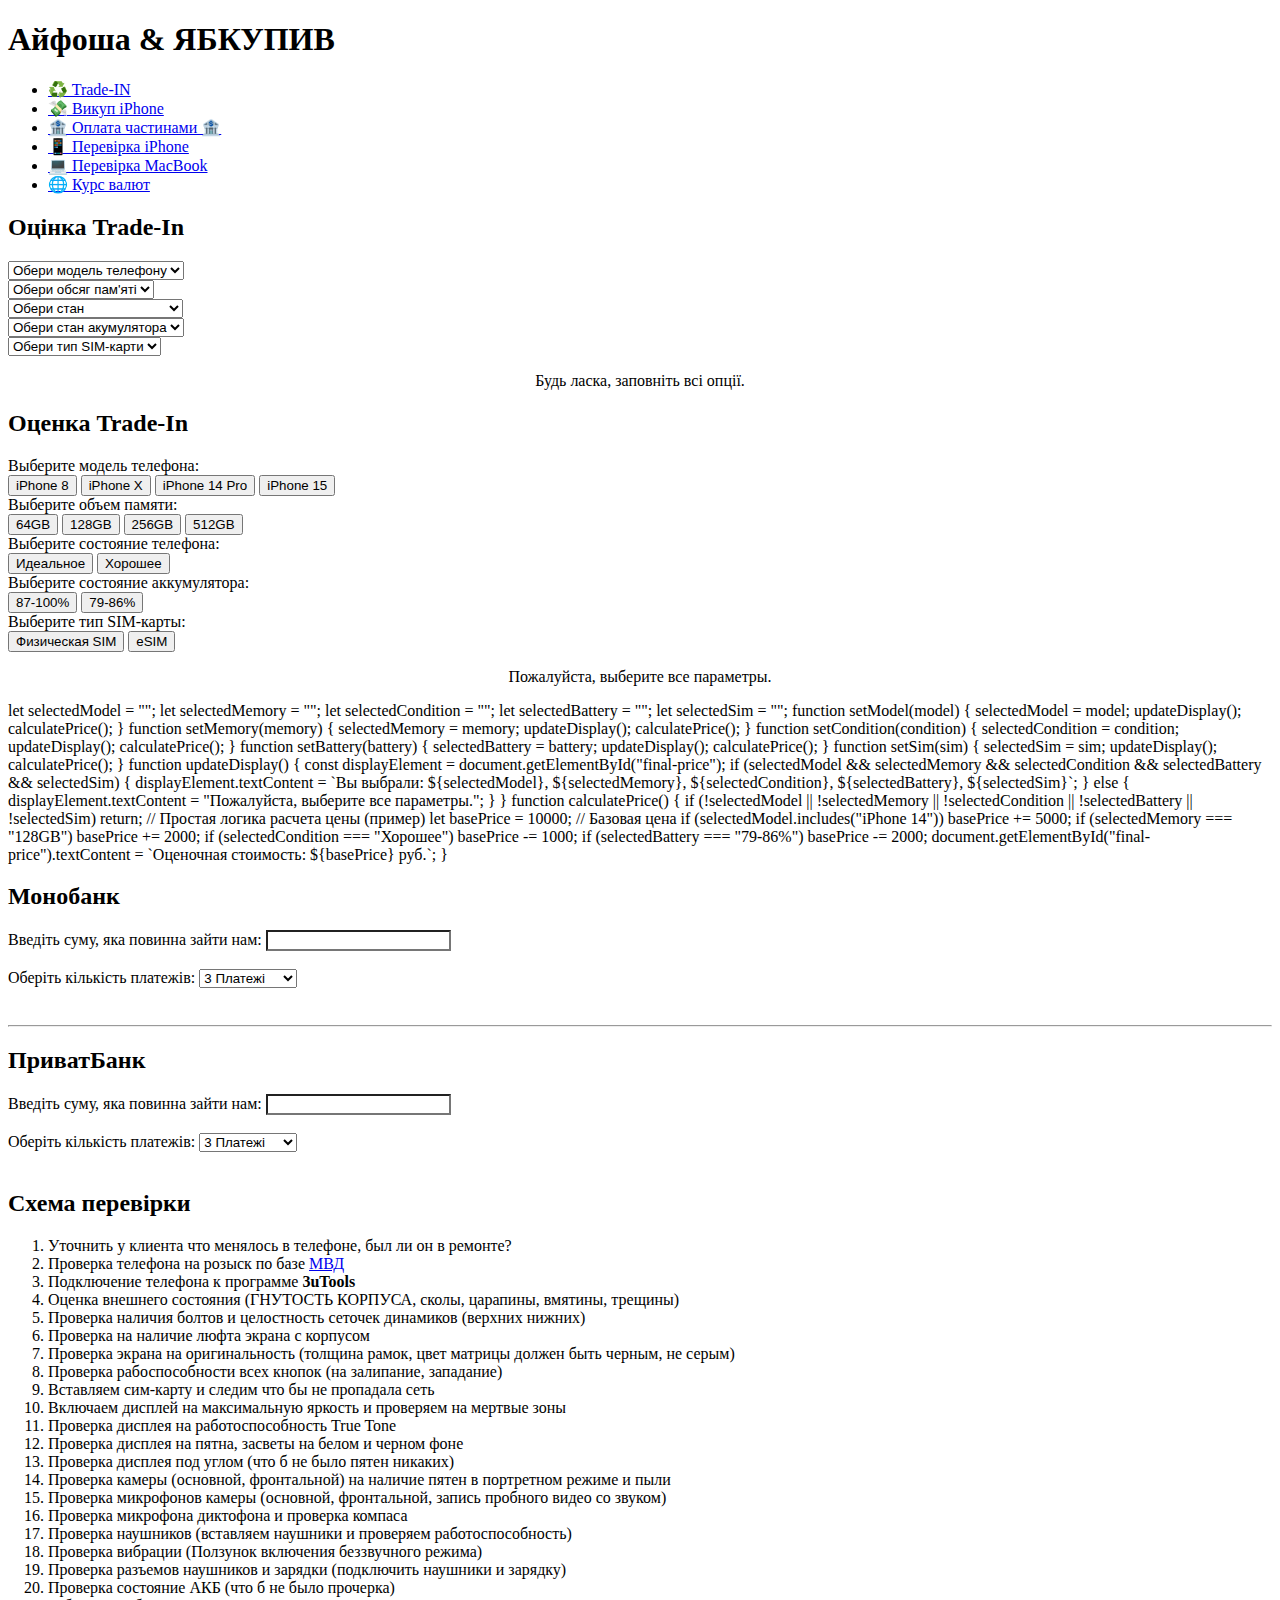
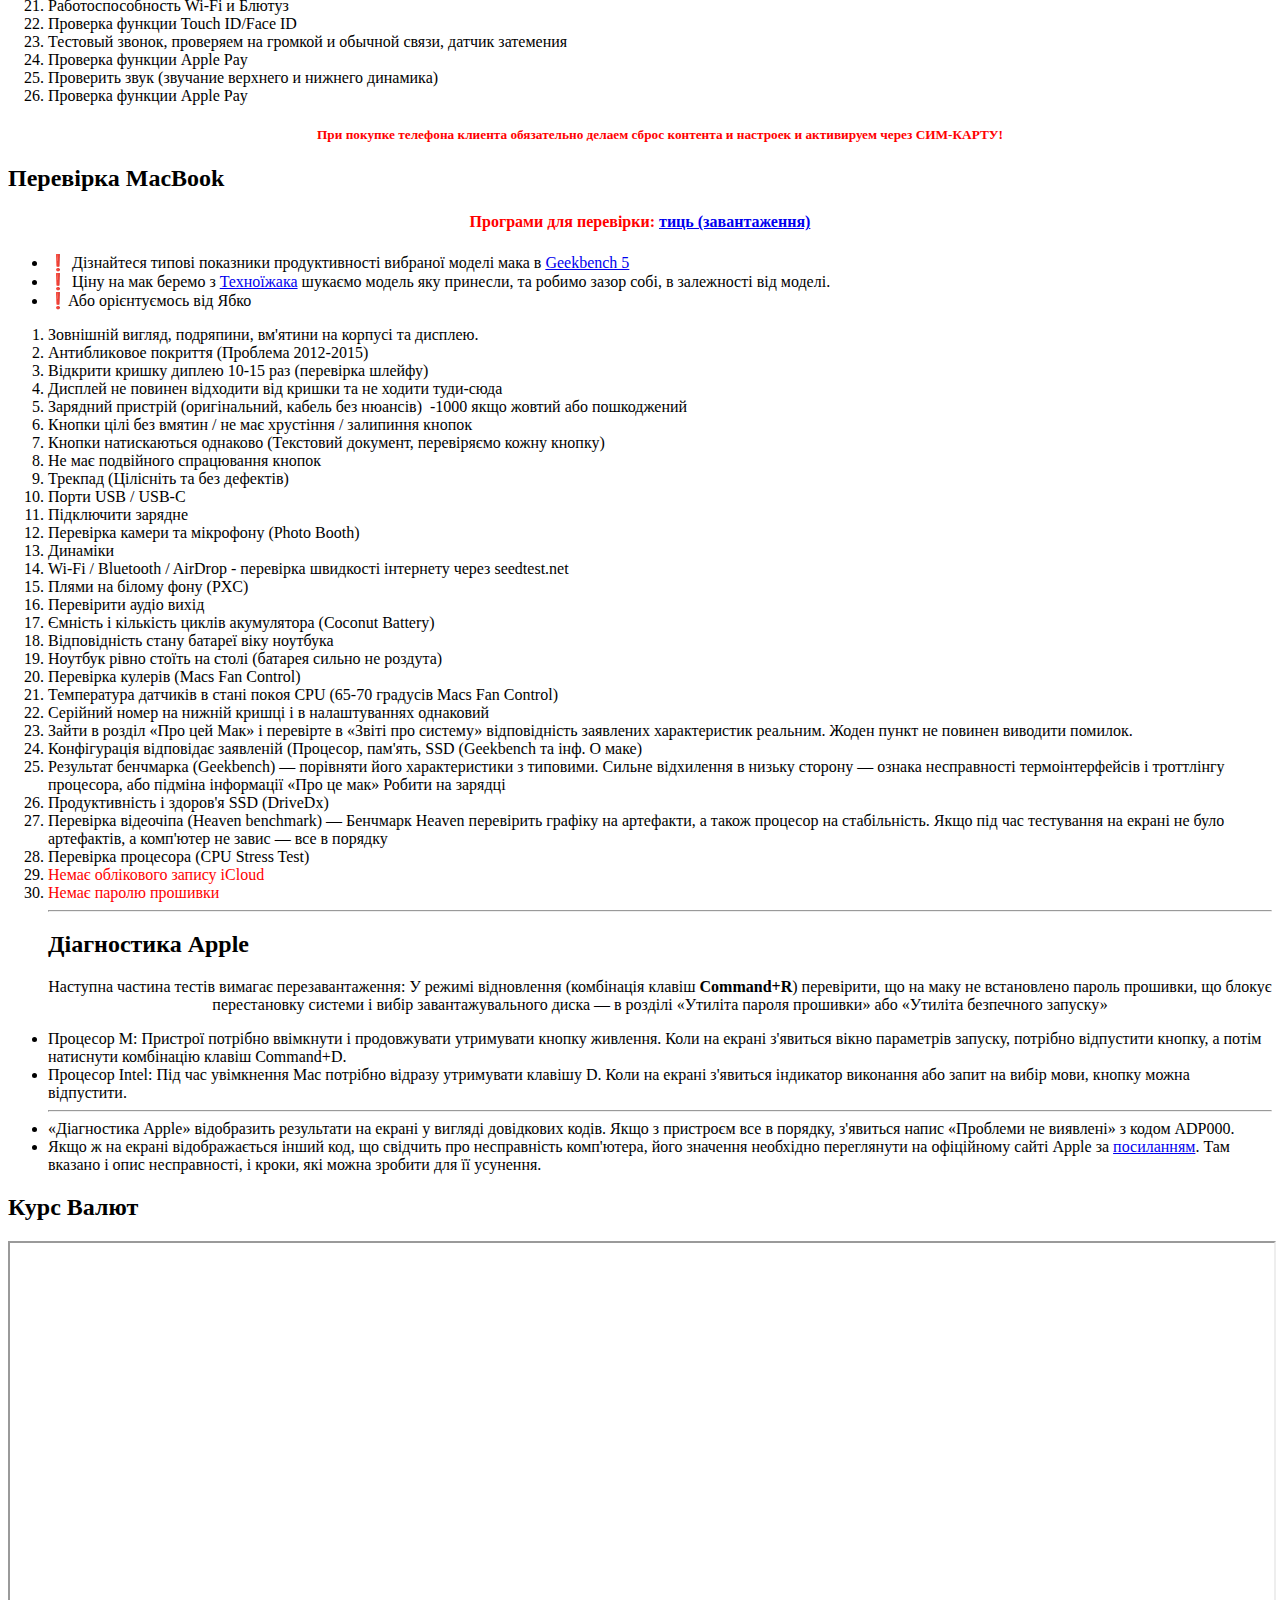
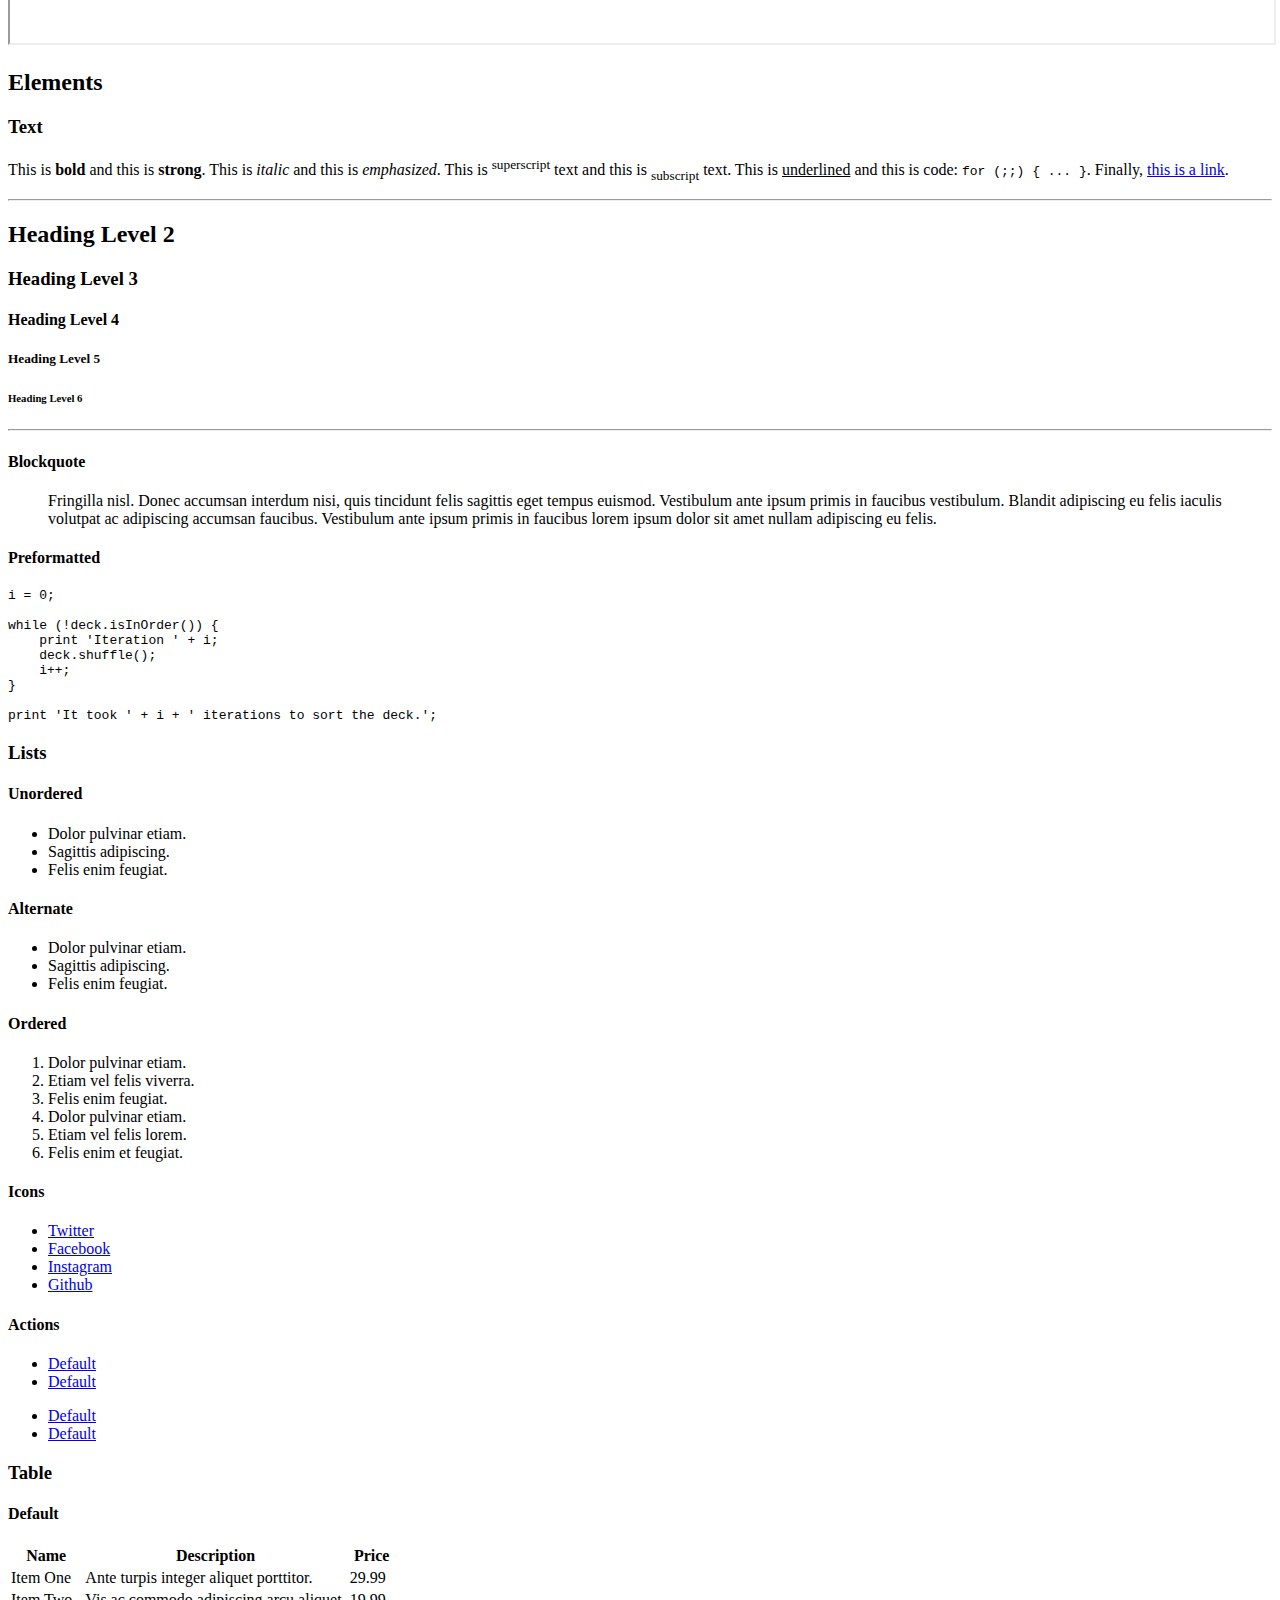
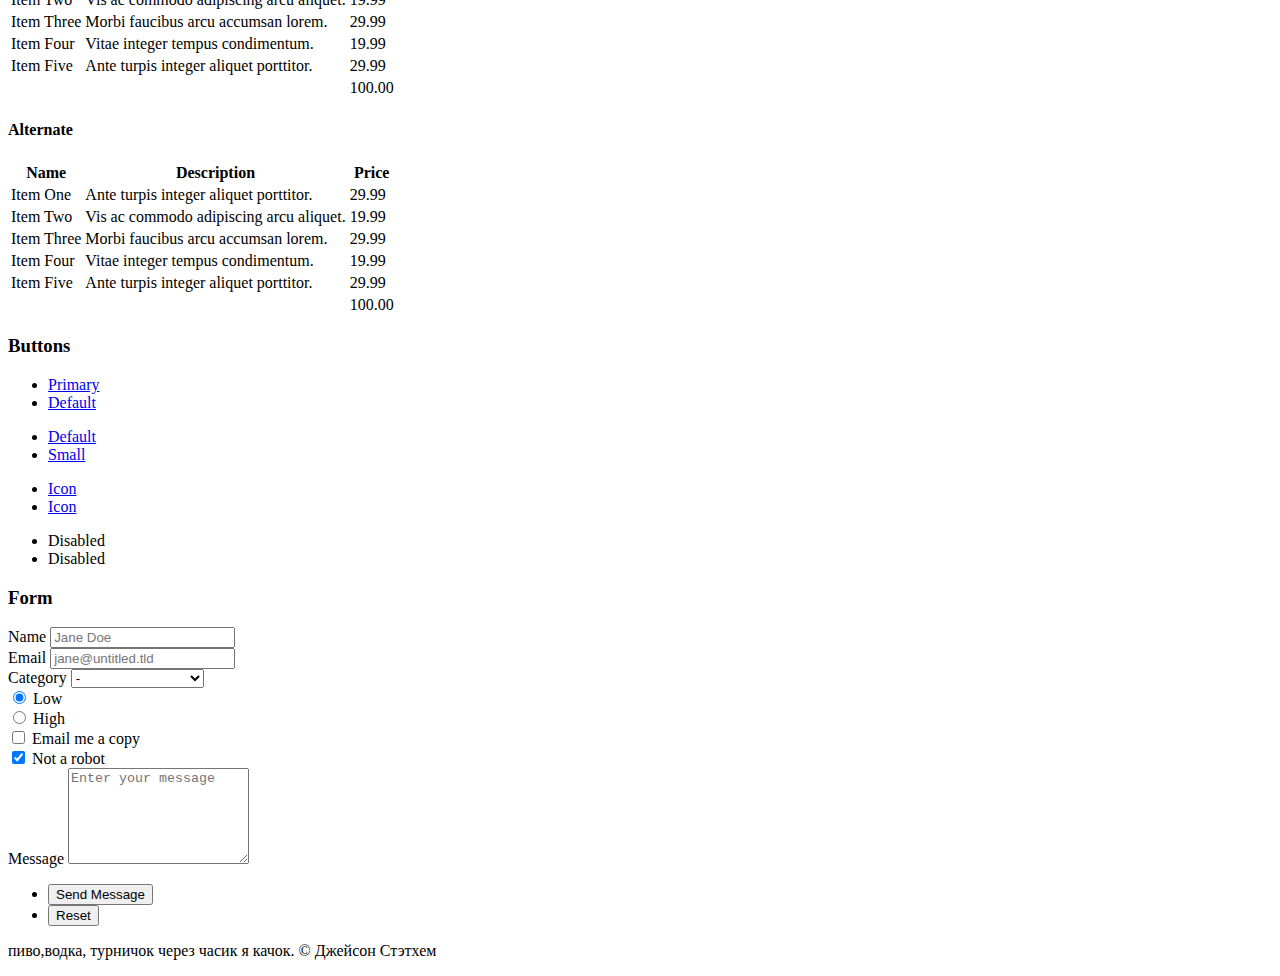
==== commit fa0db0da: "Update index.html" ====
--- a/demo/index.html
+++ b/demo/index.html
@@ -541,7 +541,65 @@
         </div>
     </center>
 </div>
-</script>
+<skript>
+	let selectedModel = "";
+let selectedMemory = "";
+let selectedCondition = "";
+let selectedBattery = "";
+let selectedSim = "";
+
+function setModel(model) {
+    selectedModel = model;
+    updateDisplay();
+    calculatePrice();
+}
+
+function setMemory(memory) {
+    selectedMemory = memory;
+    updateDisplay();
+    calculatePrice();
+}
+
+function setCondition(condition) {
+    selectedCondition = condition;
+    updateDisplay();
+    calculatePrice();
+}
+
+function setBattery(battery) {
+    selectedBattery = battery;
+    updateDisplay();
+    calculatePrice();
+}
+
+function setSim(sim) {
+    selectedSim = sim;
+    updateDisplay();
+    calculatePrice();
+}
+
+function updateDisplay() {
+    const displayElement = document.getElementById("final-price");
+    if (selectedModel && selectedMemory && selectedCondition && selectedBattery && selectedSim) {
+        displayElement.textContent = `Вы выбрали: ${selectedModel}, ${selectedMemory}, ${selectedCondition}, ${selectedBattery}, ${selectedSim}`;
+    } else {
+        displayElement.textContent = "Пожалуйста, выберите все параметры.";
+    }
+}
+
+function calculatePrice() {
+    if (!selectedModel || !selectedMemory || !selectedCondition || !selectedBattery || !selectedSim) return;
+
+    // Простая логика расчета цены (пример)
+    let basePrice = 10000; // Базовая цена
+    if (selectedModel.includes("iPhone 14")) basePrice += 5000;
+    if (selectedMemory === "128GB") basePrice += 2000;
+    if (selectedCondition === "Хорошее") basePrice -= 1000;
+    if (selectedBattery === "79-86%") basePrice -= 2000;
+
+    document.getElementById("final-price").textContent = `Оценочная стоимость: ${basePrice} руб.`;
+}
+</skript></script>
 						<!-- Work -->
 							<article id="o4">
 							  <h2 class="major">Монобанк</h2>
